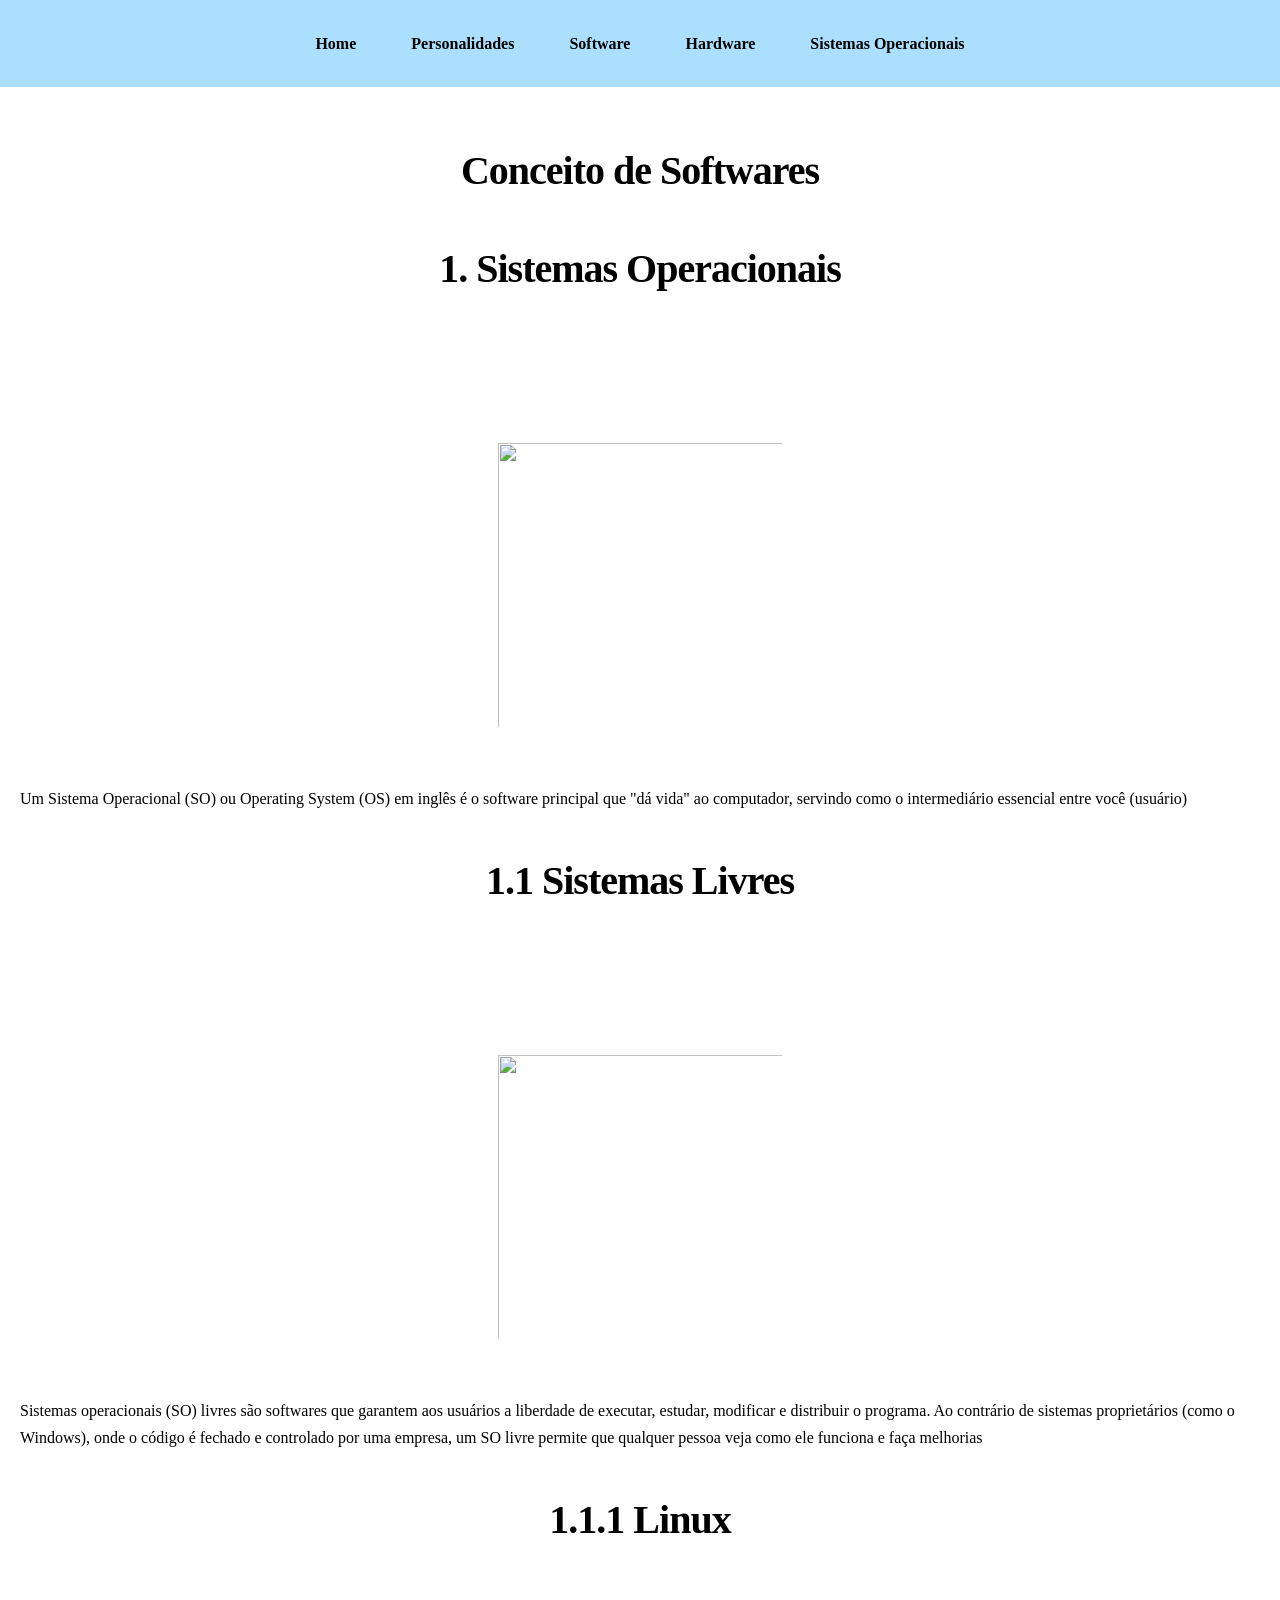
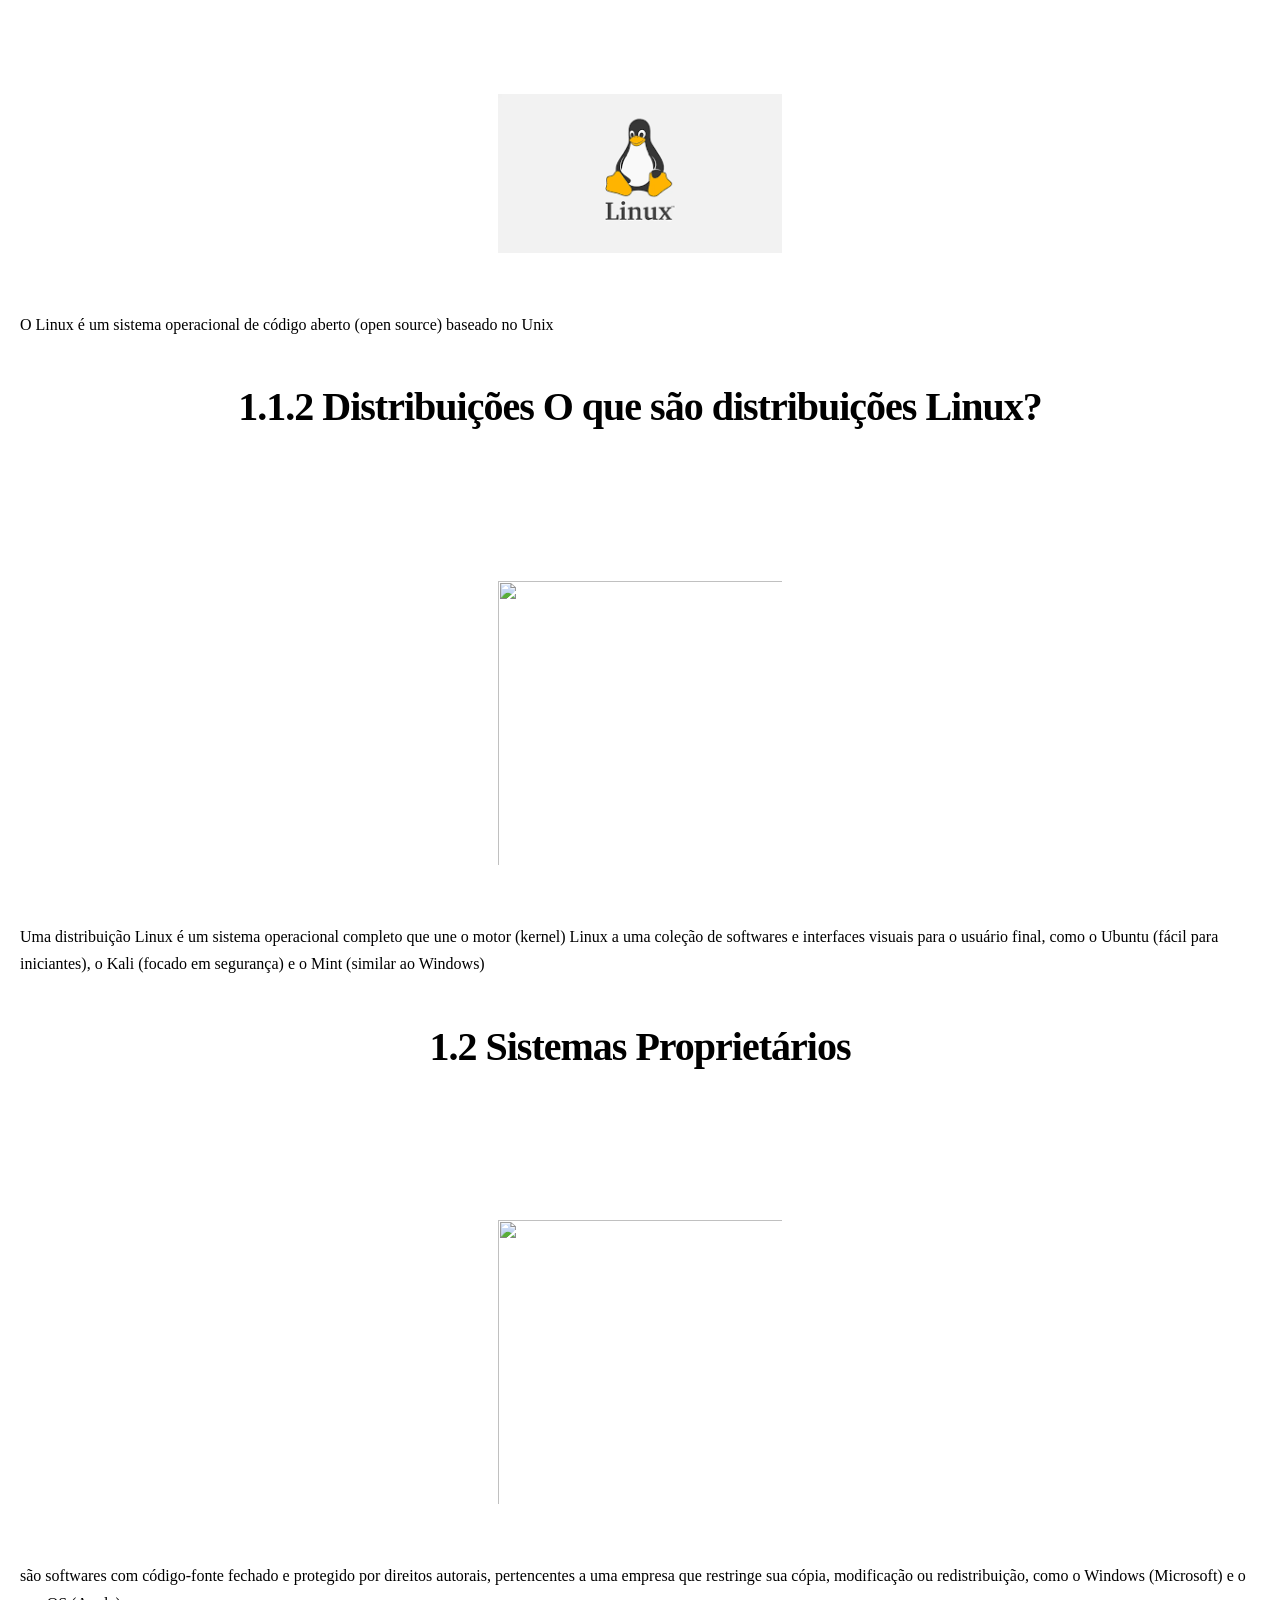
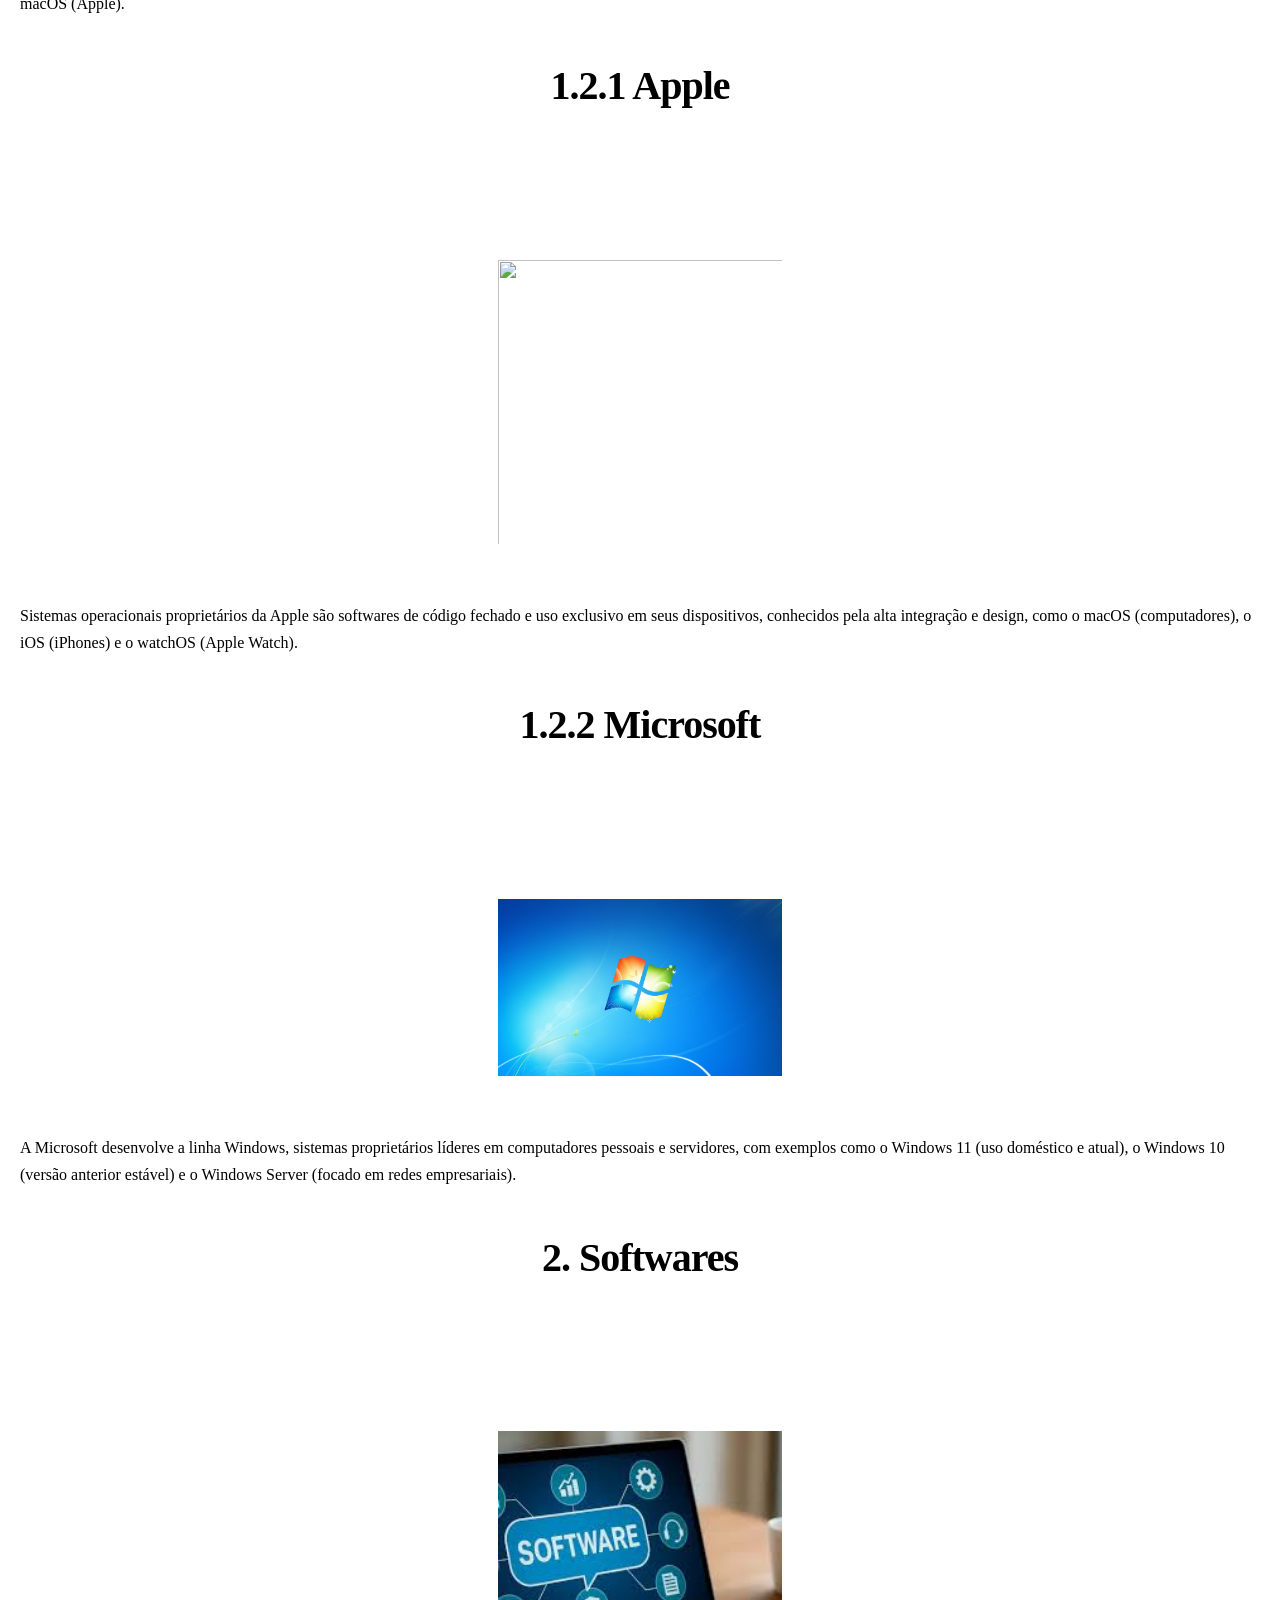
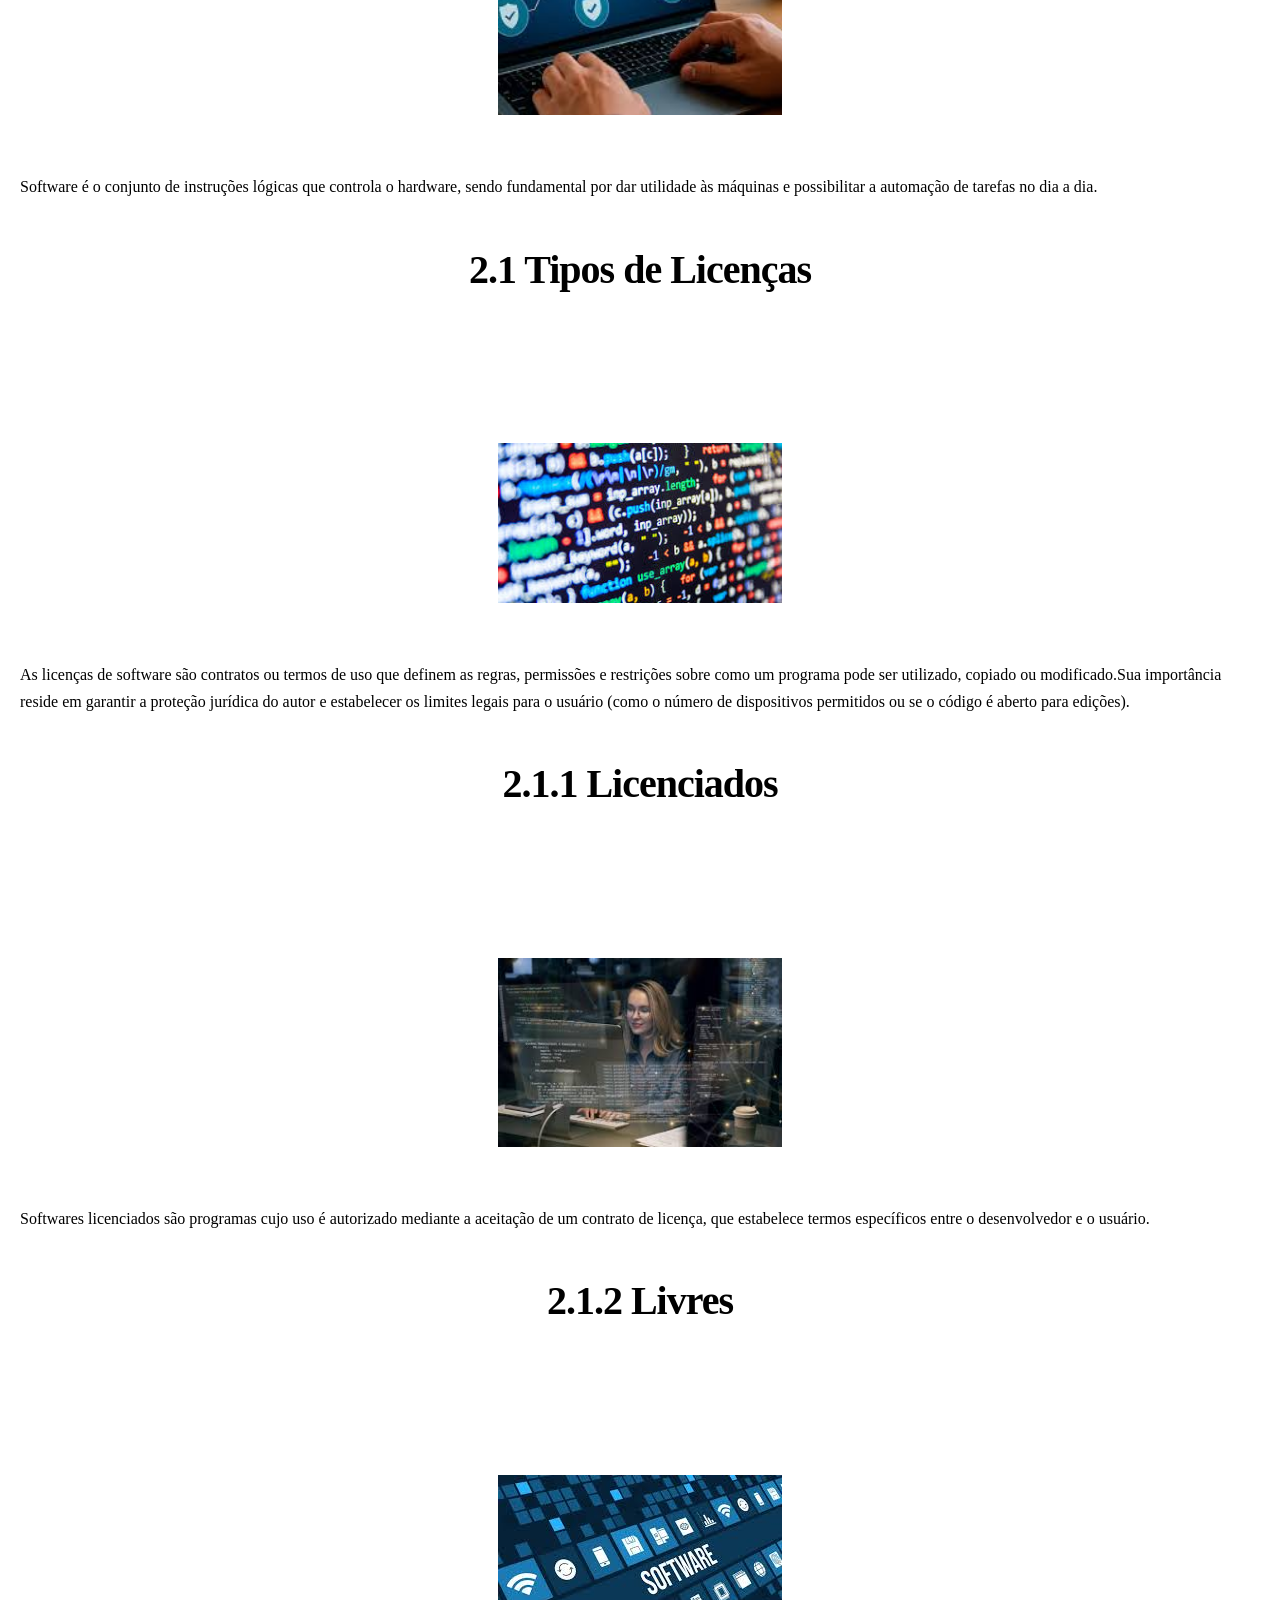
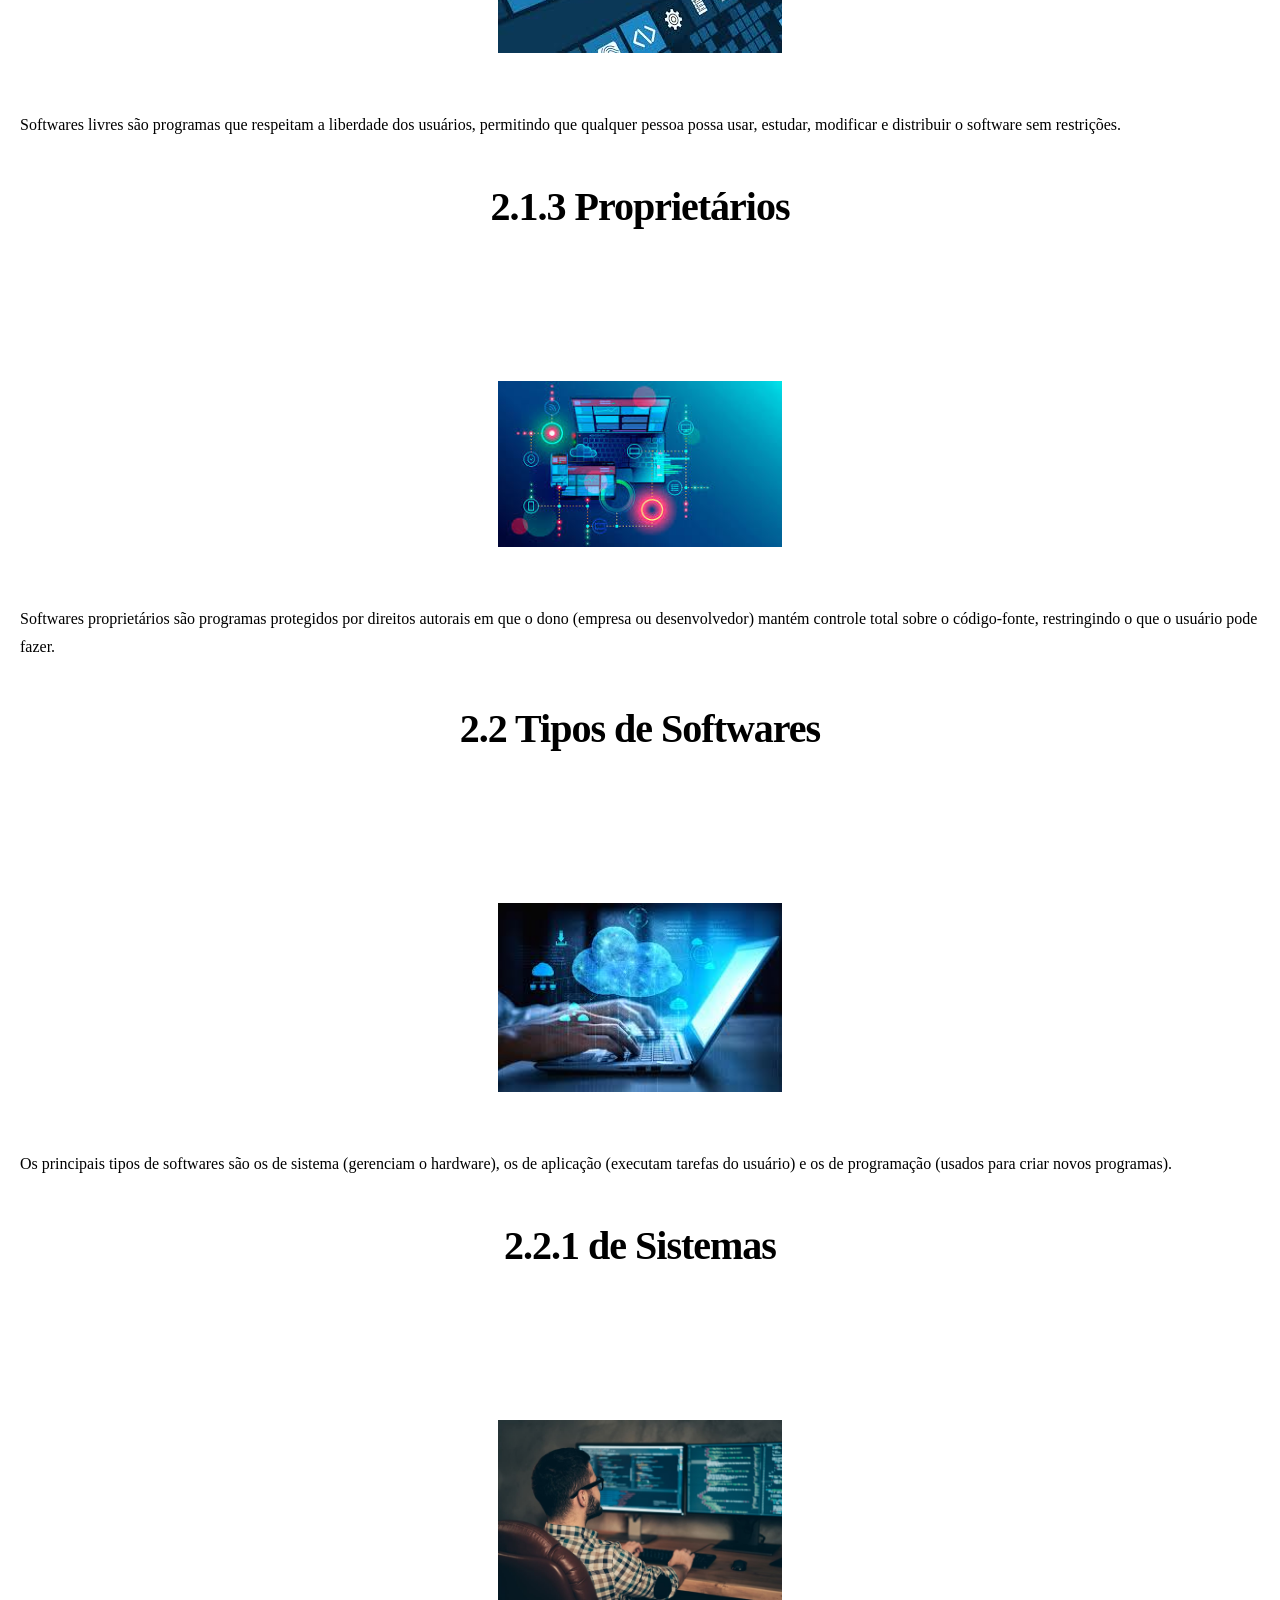
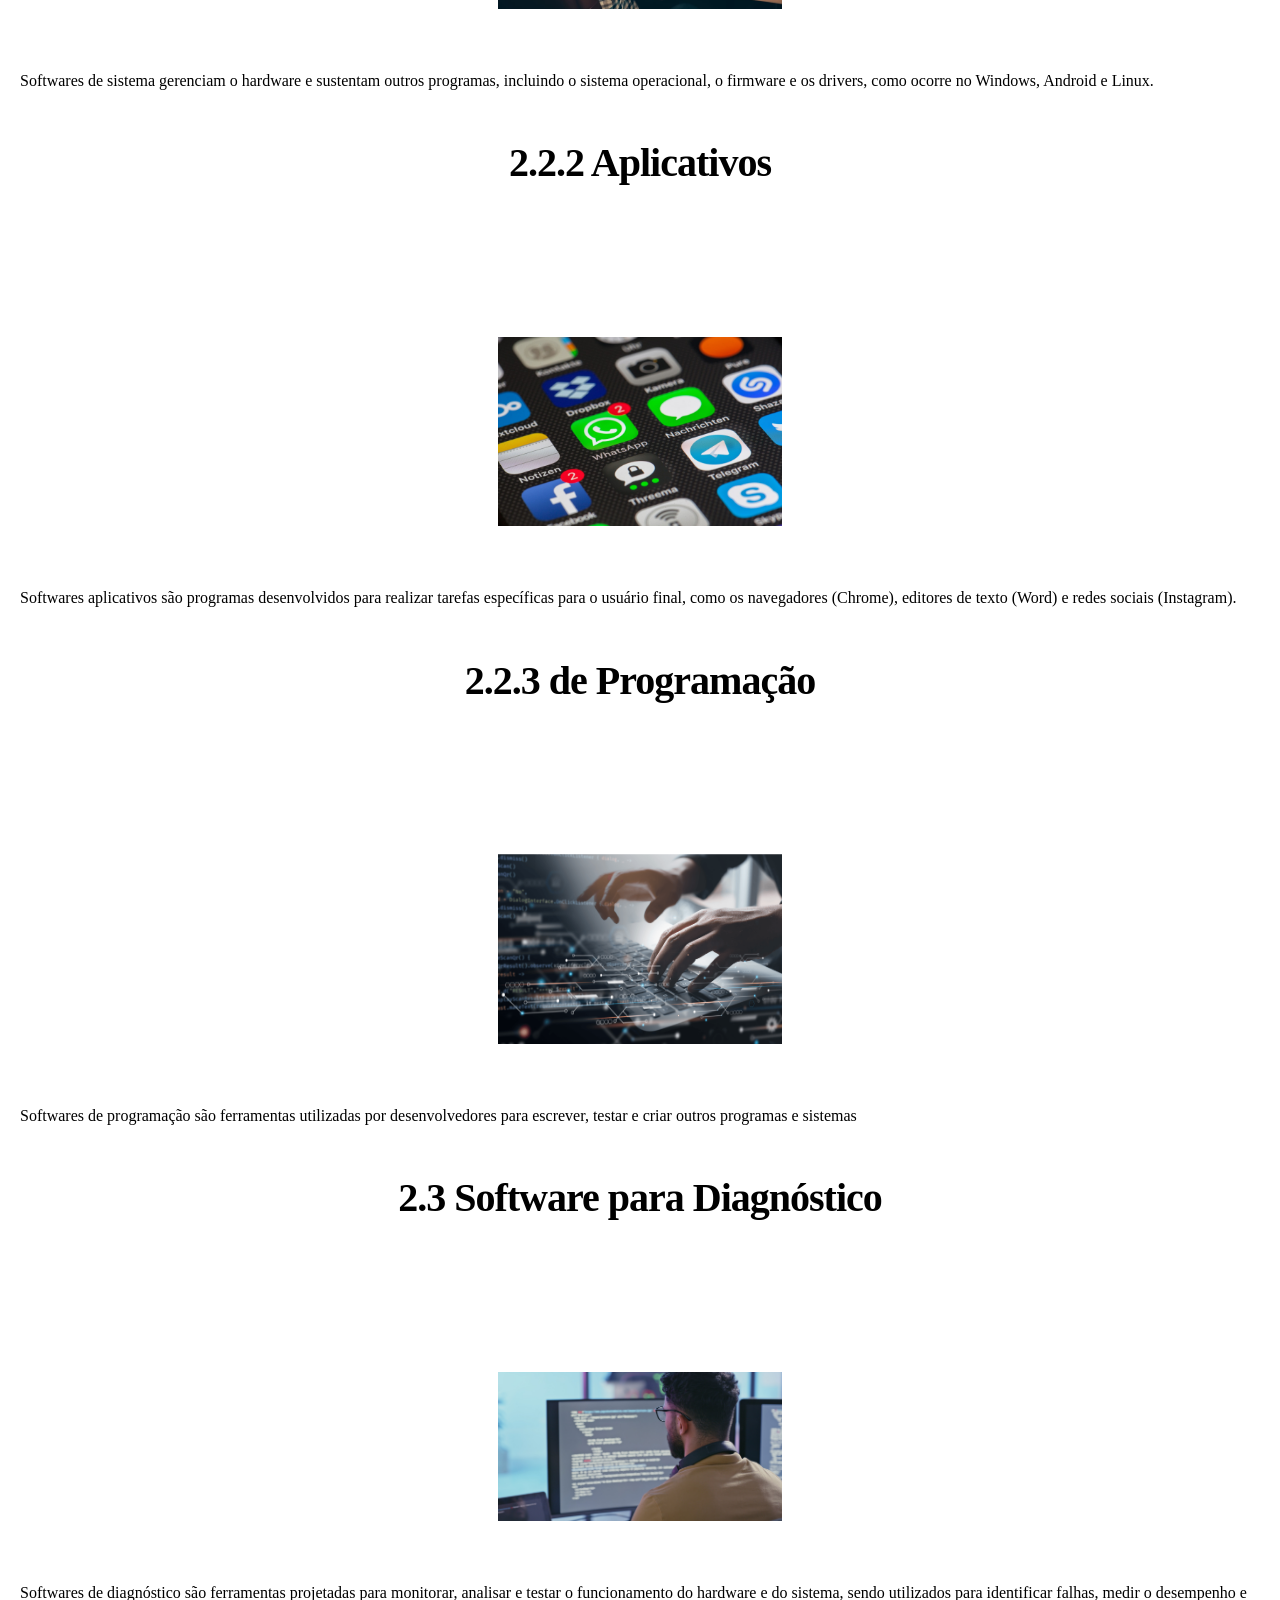
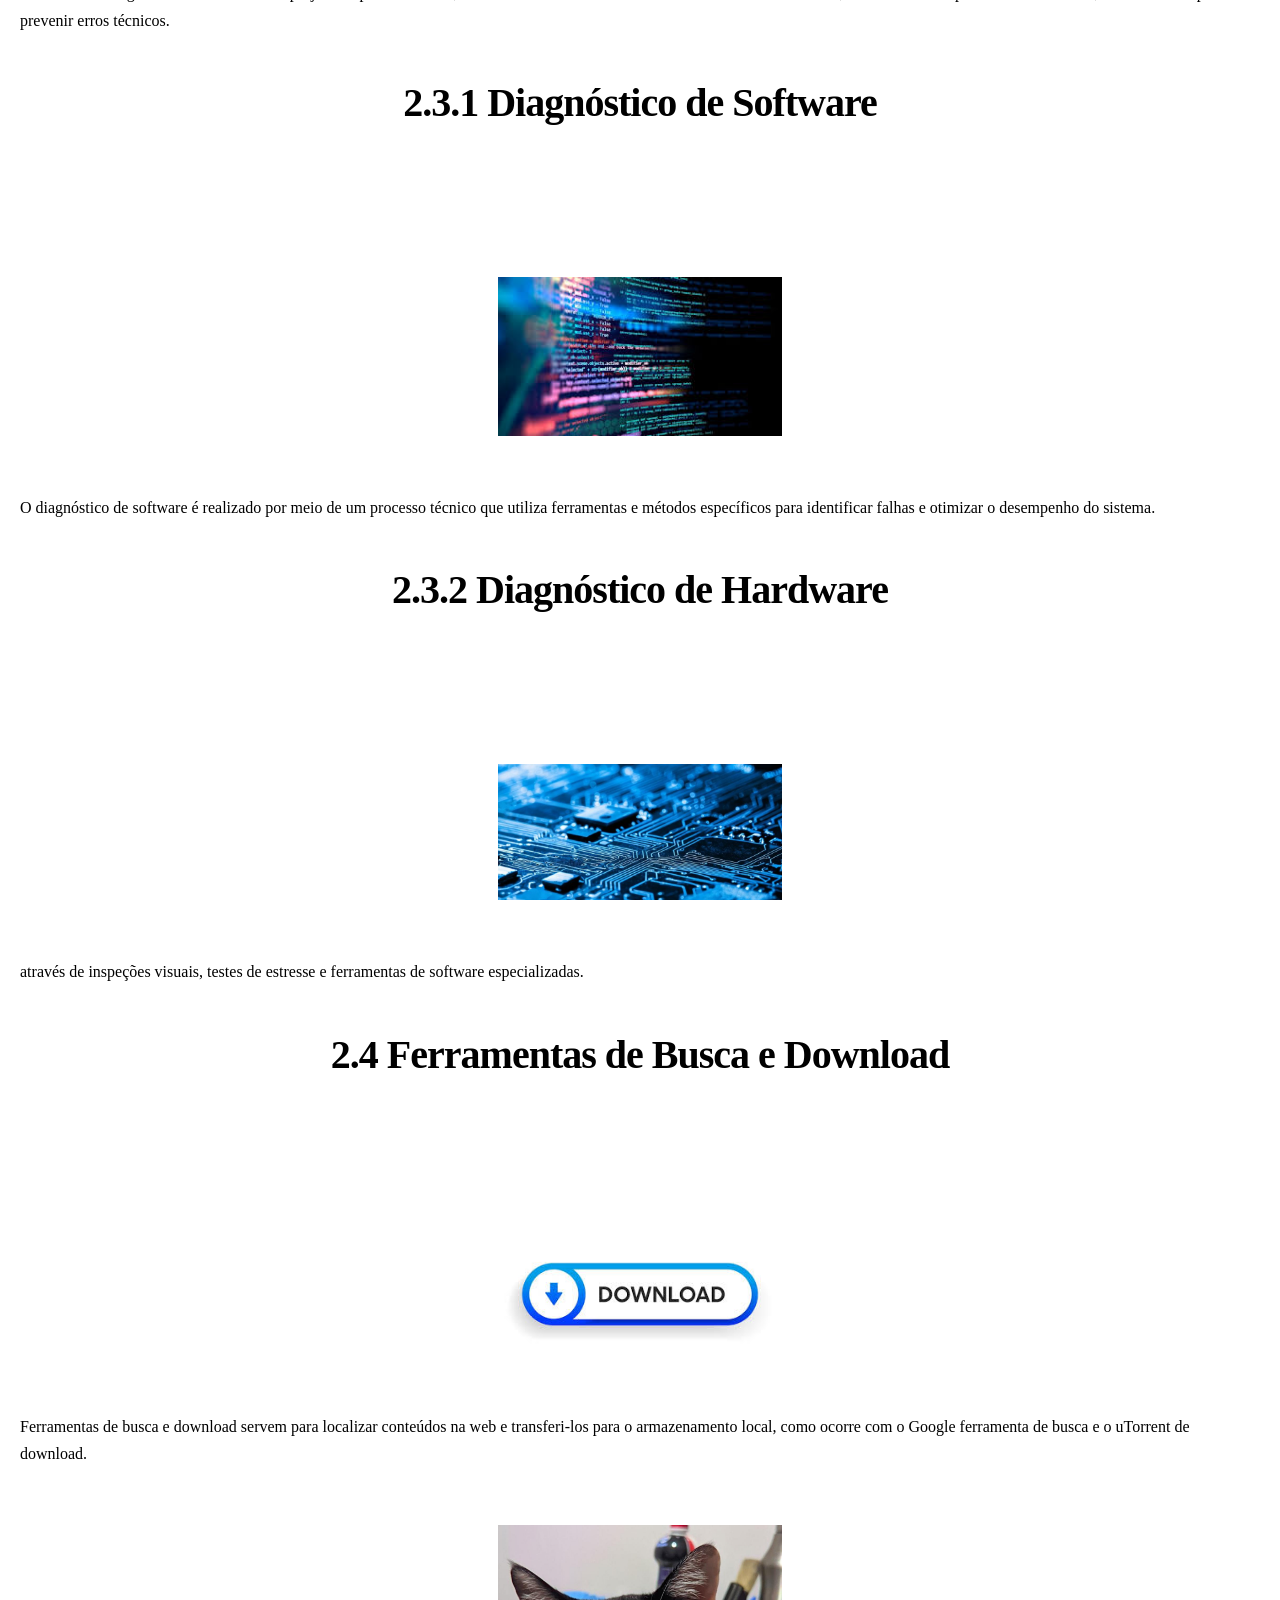
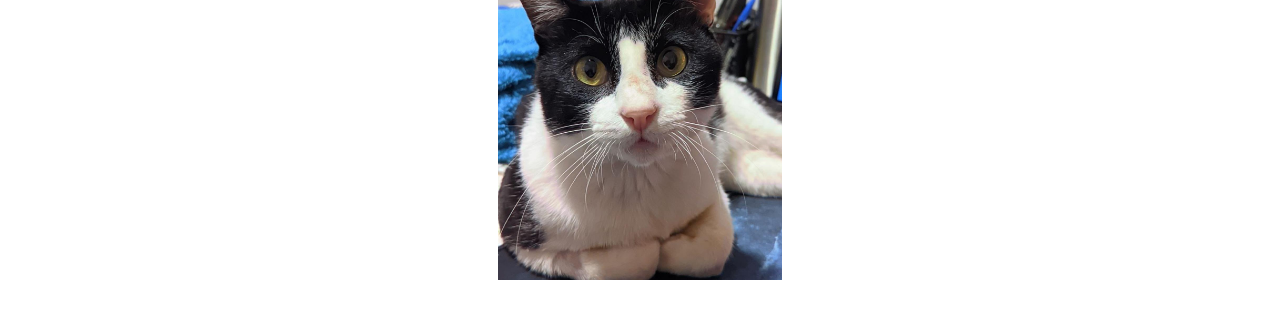
==== software.html @ d5003cd6 "Update software.html N" ====
<html>
<head>
<title>software</title>
<link rel="stylesheet" href="estilo.css">
</head>

<body>
<div id="menu">
<a href="index.html">Home</a>
<a href="personalidades.html">Personalidades</a>
<a href="software.html">Software</a>
<a href="hardware.html">Hardware</a>
<a href="sistemasop.html">Sistemas Operacionais</a>
</div>
<h1>Conceito de Softwares</h1>

<h1>1. Sistemas Operacionais</h1>
<h3>O que são sistemas oc e qual a sua função em um computador?</h3>
<img src="https://a3aengenharia.com.br/wp-content/uploads/2024/12/sistemas-operacionais.jpeg "/>
<p>
Um Sistema Operacional (SO) ou Operating System (OS) em inglês é o software principal que "dá vida" ao computador, servindo como o intermediário essencial entre você (usuário)
</p>
<h1>1.1 Sistemas Livres</h1>
<h3>O que são sistemas operacionais livres</h3>
<img src="https://sistemasdeinfoige.wordpress.com/wp-content/uploads/2014/10/softwarelivre.jpg"/>
<p>
Sistemas operacionais (SO) livres são softwares que garantem aos usuários a liberdade de executar, estudar, modificar e distribuir o programa. Ao contrário de sistemas proprietários (como o Windows), onde o código é fechado e controlado por uma empresa, um SO livre permite que qualquer pessoa veja como ele funciona e faça melhorias
</p>
<h1>1.1.1 Linux</h1>
<h3>O que é o Linux e quais são suas principais características?</h3>
<img src="[data-uri] "/>
<p>
O Linux é um sistema operacional de código aberto (open source) baseado no Unix
</p>
<h1>1.1.2 Distribuições
O que são distribuições Linux?</h1> 
<h3>Cite exemplos.</h3>
<img src="imagens/LINUX.WEBP "/>
<p>
Uma distribuição Linux é um sistema operacional completo que une o motor (kernel) Linux a uma coleção de softwares e interfaces visuais para o usuário final, como o Ubuntu (fácil para iniciantes), o Kali (focado em segurança) e o Mint (similar ao Windows)
</p>
<h1>1.2 Sistemas Proprietários</h1>
<h3>O que são sistemas operacionais proprietários?</h3>
<img src="imagens/sistemas-operacionaisP.PNG "/>
<p>
são softwares com código-fonte fechado e protegido por direitos autorais, pertencentes a uma empresa que restringe sua cópia, modificação ou redistribuição, como o Windows (Microsoft) e o macOS (Apple).
</p>
<h1>1.2.1 Apple</h1>
<h3>Quais são os sistemas operacionais desenvolvidos pela Apple e suas características?</h3>
<img src="imagens/APPLE.WEBP "/>
<p>
Sistemas operacionais proprietários da Apple são softwares de código fechado e uso exclusivo em seus dispositivos, conhecidos pela alta integração e design, como o macOS (computadores), o iOS (iPhones) e o watchOS (Apple Watch).
</p>
<h1>1.2.2 Microsoft</h1>
<h3>Quais são os principais sistemas operacionais da Microsoft?</h3>
<img src="imagens/windows.jpg "/>
<p>
A Microsoft desenvolve a linha Windows, sistemas proprietários líderes em computadores pessoais e servidores, com exemplos como o Windows 11 (uso doméstico e atual), o Windows 10 (versão anterior estável) e o Windows Server (focado em redes empresariais).
</p>

<h1>2. Softwares</h1>
<h3>O que são softwares e qual sua importância?</h3>
<img src="imagens/soft.jpg "/>
<p>
Software é o conjunto de instruções lógicas que controla o hardware, sendo fundamental por dar utilidade às máquinas e possibilitar a automação de tarefas no dia a dia.
</p>
<h1>2.1 Tipos de Licenças</h1>
<h3>O que são licenças de software?</h3>
<img src="imagens/soft2.jpg "/>
<p>
As licenças de software são contratos ou termos de uso que definem as regras, permissões e restrições sobre como um programa pode ser utilizado, copiado ou modificado.Sua importância reside em garantir a proteção jurídica do autor e estabelecer os limites legais para o usuário (como o número de dispositivos permitidos ou se o código é aberto para edições).
</p>
<h1>2.1.1 Licenciados</h1>
<h3>O que são softwares licenciados?</h3>
<img src="imagens/soft3.jpg "/>
<p>
Softwares licenciados são programas cujo uso é autorizado mediante a aceitação de um contrato de licença, que estabelece termos específicos entre o desenvolvedor e o usuário.
</p>
<h1>2.1.2 Livres</h1>
<h3>O que são softwares livres?</h3>
<img src="imagens/soft4.jpg "/>
<p>
Softwares livres são programas que respeitam a liberdade dos usuários, permitindo que qualquer pessoa possa usar, estudar, modificar e distribuir o software sem restrições.
</p>
<h1>2.1.3 Proprietários</h1>
<h3>O que são softwares proprietários?</h3>
<img src="imagens/soft5.jpg "/>
<p>
Softwares proprietários são programas protegidos por direitos autorais em que o dono (empresa ou desenvolvedor) mantém controle total sobre o código-fonte, restringindo o que o usuário pode fazer.
</p>
<h1>2.2 Tipos de Softwares</h1>
<h3>Quais são os principais tipos de softwares?</h3>
<img src="imagens/soft6.jpg "/>
<p>
Os principais tipos de softwares são os de sistema (gerenciam o hardware), os de aplicação (executam tarefas do usuário) e os de programação (usados para criar novos programas).
</p>
<h1>2.2.1 de Sistemas</h1>
<h3>O que são softwares de sistema? Dê exemplos.</h3>
<img src="imagens/soft7.jpg "/>
<p>
Softwares de sistema gerenciam o hardware e sustentam outros programas, incluindo o sistema operacional, o firmware e os drivers, como ocorre no Windows, Android e Linux.
</p>
<h1>2.2.2 Aplicativos</h1>
<h3>O que são softwares aplicativos? Cite exemplos.</h3>
<img src="imagens/soft8.jpeg "/>
<p>
Softwares aplicativos são programas desenvolvidos para realizar tarefas específicas para o usuário final, como os navegadores (Chrome), editores de texto (Word) e redes sociais (Instagram).
</p>
<h1>2.2.3 de Programação</h1>
<h3>O que são softwares de programação? Para que servem?</h3>
<img src="imagens/soft11.png "/>
<p>
Softwares de programação são ferramentas utilizadas por desenvolvedores para escrever, testar e criar outros programas e sistemas
</p>

<h1>2.3 Software para Diagnóstico</h1>
<h3>O que são softwares de diagnóstico e para que são utilizados?</h3>
<img src="imagens/soft9.jpeg "/>
<p>
Softwares de diagnóstico são ferramentas projetadas para monitorar, analisar e testar o funcionamento do hardware e do sistema, sendo utilizados para identificar falhas, medir o desempenho e prevenir erros técnicos.
</p>
<h1>2.3.1 Diagnóstico de Software</h1>
<h3>Como é feito o diagnóstico de software?</h3>
<img src="imagens/soft12.jpg "/>
<p>
O diagnóstico de software é realizado por meio de um processo técnico que utiliza ferramentas e métodos específicos para identificar falhas e otimizar o desempenho do sistema.
</p>
<h1>2.3.2 Diagnóstico de Hardware</h1>
<h3>Como é feito o diagnóstico de hardware?</h3>
<img src="imagens/hard1.jpg "/>
<p>
através de inspeções visuais, testes de estresse e ferramentas de software especializadas.
</p>
<h1>2.4 Ferramentas de Busca e Download</h1>
<h3>O que são ferramentas de busca e download? Cite exemplos.</h3>
<img src="imagens/dow1.jpg "/>
<p>
Ferramentas de busca e download servem para localizar conteúdos na web e transferi-los para o armazenamento local, como ocorre com o Google ferramenta de busca e o uTorrent de download.
</p>
<img src="imagens/gatinho.jpg" />
</body>
</html>
---- estilo.css ----
img{
    width:300px;
    }
    
    a{
    text-decoration:none;
    background-color:rgb(163, 218, 247);
    color:white;
    padding:8px;
    border-radius:5px;
    }Gemini
    CSS Modernizado para Site Educacional
    Logotipo da empresa
    Nova conversa
    Meus itens
    Gems
    Conversas
    CSS Modernizado para Site Educacional
    
    Configurações e ajuda
    Conversa com o Gemini
    Atue como um Especialista em UI/UX Design e Desenvolvedor Front-end Sênior. Analise todos os arquivos HTML anexados para entender a estrutura de IDs, classes e elementos.
    
    Com base nessa análise, reescreva completamente o meu arquivo estilo.css seguindo estas diretrizes:
    
    Estética Moderna: Use uma paleta de cores sofisticada (sugira uma baseada em [insira sua cor de preferência ou marca]), tipografia limpa (priorize fontes de sistema modernas como Inter ou Roboto) e espaçamentos generosos (white space).
    
    Design System: Implemente variáveis CSS (:root) para cores, fontes e bordas, facilitando manutenções futuras.
    
    Responsividade: O CSS deve ser 'mobile-first', garantindo que o layout se ajuste perfeitamente a qualquer tamanho de tela usando Flexbox e CSS Grid.
    
    Componentização: Adicione estilos profissionais para botões (com efeitos hover/active), formulários, cards e menus de navegação.
    
    Refinamento Visual: Inclua sombras sutis (box-shadow), cantos arredondados modernos (border-radius suaves) e transições suaves entre estados.
    
    Por favor, forneça o código completo do arquivo CSS atualizado, mantendo a compatibilidade com as classes já existentes no meu HTML.
    
    Com base na análise estrutural dos seus arquivos HTML (como hardware.html, sistemasop.html e software.html), desenvolvi um novo Sistema de Design para o seu arquivo estilo.css.
    
    Este novo código utiliza uma paleta moderna baseada em Indigo e Slate, tipografia limpa via Google Fonts (Inter) e uma estrutura Mobile-First com Flexbox. O layout agora transforma os elementos soltos em componentes visualmente integrados, como cards e menus de navegação profissionais.
    
    Seu novo arquivo estilo.css está pronto:
    Ícone do app CSS
     estilo 
    CSS
    
    Principais Melhorias Implementadas:
    Design System (:root): Centralizei cores, espaçamentos e sombras em variáveis CSS. Isso permite que você mude a cor principal de todo o site alterando apenas uma linha (--primary).
    
    Menu de Navegação: Transformei a lista de links em uma barra de navegação moderna e "sticky" (fixa ao rolar), com efeitos de hover suaves e cantos arredondados.
    
    Tipografia e Hierarquia: Utilizei a fonte Inter para maior legibilidade e adicionei um detalhe de borda lateral nos títulos h1 para criar um visual de "portal de notícias" ou documentação técnica.
    
    Responsividade (Mobile-First): O site agora se ajusta automaticamente. Em telas pequenas, o menu se reorganiza em grade e as fontes diminuem proporcionalmente.
    
    Refinamento de Imagens: Todas as imagens agora possuem sombras sutis (box-shadow) e bordas arredondadas, evitando o aspecto "quadrado" antigo e garantindo que nunca ultrapassem a largura da tela.
    
    Componentização: Seções como #tudo, #principal e #windows foram estilizadas como "Cards" brancos sobre um fundo cinza muito claro, criando profundidade visual e foco no conteúdo.
    
    Como aplicar:
    Basta substituir o conteúdo do seu arquivo estilo.css atual pelo código gerado acima. Como mantive a compatibilidade com os IDs existentes (#tudo, #menu, #principal, #windows), todas as páginas serão atualizadas instantaneamente.
    
    faça esse arquivo estilo.css mais aesthtetic, em uma vibe fofa com cores pastel
    
    Seu novo arquivo estilo.css está pronto! ✨
    Ícone do app CSS
     estilo_aesthetic 
    CSS
    
    Transformei o código anterior em uma versão "Soft Aesthetic/Kawaii", focada em cores pastel, formas arredondadas e uma experiência visual muito mais fofa e relaxante.
    
    O que mudou na "Vibe":
    Paleta de Cores: Usei o Rosa Sakura (#ffb7c5) como cor principal, com toques de Azul Bebê, Verde Matcha e Creme.
    
    Tipografia: Troquei para a fonte Quicksand, que tem terminações arredondadas, combinando perfeitamente com a estética fofa.
    
    Efeito de Fundo: Adicionei um padrão discreto de pontinhos (polka dots) no fundo usando gradientes CSS, dando uma textura de papel de carta.
    
    Botões de Nuvem: O menu agora parece flutuar. Os links têm uma sombra sólida que faz eles parecerem "clicáveis" e físicos, com uma animação bouncy (elástica) ao passar o mouse.
    
    Molduras de Fotos: As imagens agora têm uma borda branca larga, como se fossem fotos Polaroid ou adesivos colados no site.
    
    Detalhes Visuais:
    
    Bordas tracejadas no menu.
    
    Scrollbar personalizada em tom de rosa.
    
    Sombras suaves (soft glow) em vez de sombras cinzas pesadas.
    
    Animação de entrada: O conteúdo surge suavemente de baixo para cima quando a página carrega.
    
    Basta substituir o conteúdo do seu arquivo CSS por este novo código! 🌸✨
    
    
    
    
    
    Suas conversas com Serviço Nacional de Aprendizagem Industrial não são usadas para aprimorar nossos modelos. O Gemini é uma IA e pode cometer erros. Sua privacidade e o GeminiAbre em uma nova janela
    
    /* Aesthetic Pastel Edition 
       Design System: Soft, Kawaii & Clean
    */
    
    @import url('https://fonts.googleapis.com/css2?family=Quicksand:wght@300;500;700&display=swap');
    
    :root {
        /* Palette Pastel Soft */
        --primary: #ffb7c5;       /* Rosa Sakura */
        --secondary: #c4def6;     /* Azul Bebê */
        --accent: #e2f0cb;       /* Verde Matcha */
        --highlight: #fcf4dd;    /* Creme/Amarelo Pastel */
        --text-main: #6d5d6e;    /* Cinza arroxeado suave */
        --bg-main: #fffafb;      /* Branco rosado */
        --bg-card: #ffffff;
        
        /* Variables */
        --radius-soft: 20px;
        --radius-circle: 50px;
        --shadow-cloud: 0 8px 30px rgba(255, 183, 197, 0.2);
        --transition-bouncy: all 0.4s cubic-bezier(0.175, 0.885, 0.32, 1.275);
        --font-main: 'Quicksand', sans-serif;
    }
    
    /* Base */
    * {
        margin: 0;
        padding: 0;
        box-sizing: border-box;
        cursor: url('https://cur.cursors-4u.net/symbols/sym-1/sym49.cur'), auto !important; /* Cursor fofo opcional */
    }
    
    body {
        font-family: var(--font-main);
        background-color: var(--bg-main);
        background-image: 
            radial-gradient(var(--secondary) 0.5px, transparent 0.5px), 
            radial-gradient(var(--primary) 0.5px, var(--bg-main) 0.5px);
        background-size: 20px 20px;
        background-position: 0 0, 10px 10px;
        color: var(--text-main);
        line-height: 1.7;
    }
    
    #tudo {
        max-width: 900px;
        margin: 40px auto;
        padding: 20px;
        animation: fadeIn 1s ease-out;
    }
    
    @keyframes fadeIn {
        from { opacity: 0; transform: translateY(10px); }
        to { opacity: 1; transform: translateY(0); }
    }
    
    /* Menu Aesthetic */
    #menu {
        display: flex;
        justify-content: center;
        gap: 15px;
        margin-bottom: 50px;
        flex-wrap: wrap;
        background: rgba(159, 218, 254, 0.861);
        padding: 20px;
        border-radius: var(--radius-circle);
        backdrop-filter: blur(5px);
        border: 2px dashed var(--primary);
    }
    
    #menu a {
        text-decoration: none;
        color: var(--text-main);
        font-weight: 700;
        padding: 10px 20px;
        border-radius: var(--radius-circle);
        background: var(--bg-card);
        transition: var(--transition-bouncy);
        box-shadow: 0 4px 0 var(--primary);
        border: 2px solid var(--primary);
    }
    
    #menu a:hover {
        transform: scale(1.1) rotate(-2deg);
        background: var(--primary);
        color: white;
    }
    
    /* Typography */
    h1 {
        font-size: 2.5rem;
        text-align: center;
        color: var(--primary);
        margin-bottom: 30px;
        text-shadow: 2px 2px 0 var(--highlight);
        letter-spacing: -1px;
    }
    
    h3 {
        display: inline-block;
        background: var(--secondary);
        color: white;
        padding: 5px 15px;
        border-radius: 10px 0 10px 0;
        margin-top: 30px;
    }
    
    p {
        background: var(--bg-card);
        padding: 20px;
        border-radius: var(--radius-soft);
        border-left: 5px solid var(--accent);
        margin: 15px 0;
        box-shadow: var(--shadow-cloud);
    }
    
    /* Images Kawaii Style */
    img {
        max-width: 100%;
        height: auto;
        border-radius: var(--radius-soft);
        border: 8px solid white;
        box-shadow: var(--shadow-cloud);
        display: block;
        margin: 30px auto;
        transition: var(--transition-bouncy);
    }
    
    img:hover {
        transform: scale(1.03);
        filter: brightness(1.05);
    }
    
    /* Seções Específicas */
    #principal, #windows {
        background: transparent;
        padding: 0;
    }
    
    /* Custom Scrollbar */
    ::-webkit-scrollbar {
        width: 10px;
    }
    ::-webkit-scrollbar-track {
        background: var(--bg-main);
    }
    ::-webkit-scrollbar-thumb {
        background: var(--primary);
        border-radius: 10px;
    }
    
    /* Mobile */
    @media (max-width: 600px) {
        #menu {
            gap: 10px;
            padding: 10px;
        }
        #menu a {
            font-size: 0.8rem;
            padding: 8px 12px;
        }
        h1 {
            font-size: 1.8rem;
        }
    }
    estilo_aesthetic.css
    Exibindo estilo_aesthetic.css.
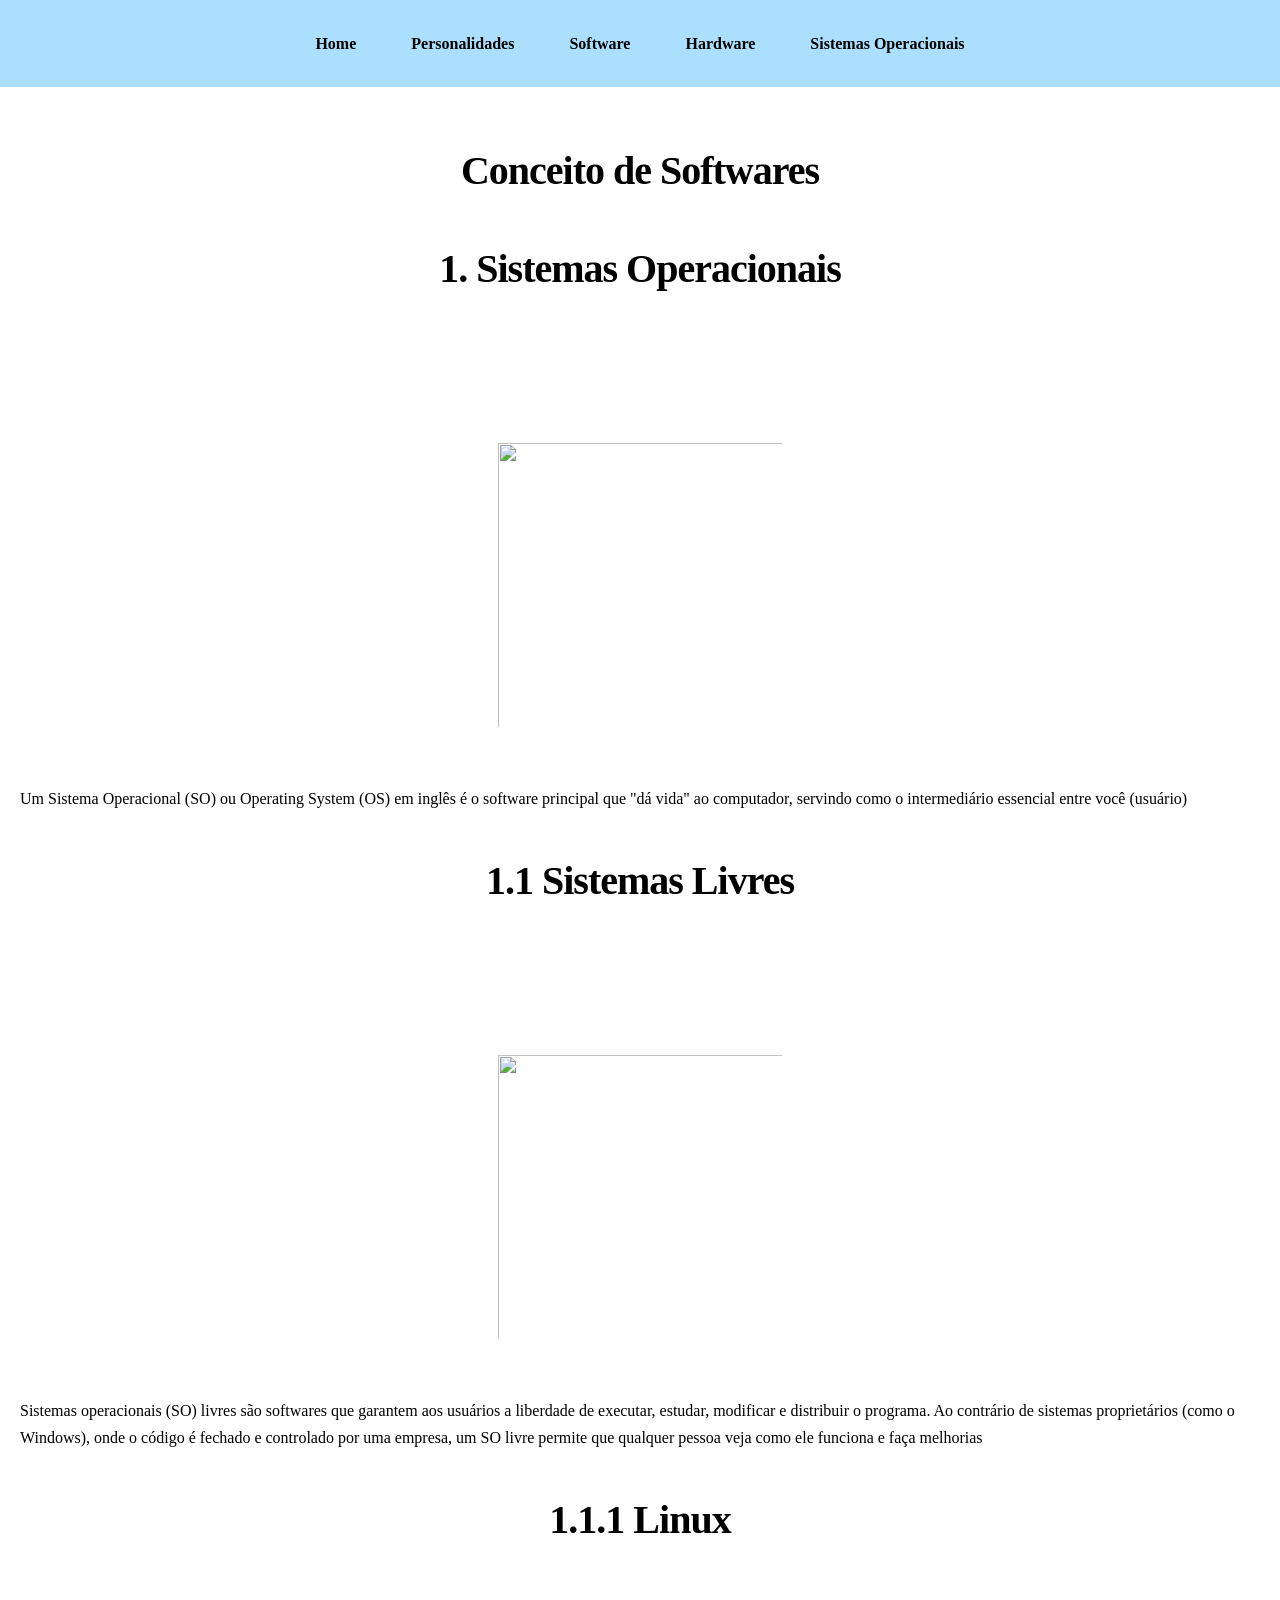
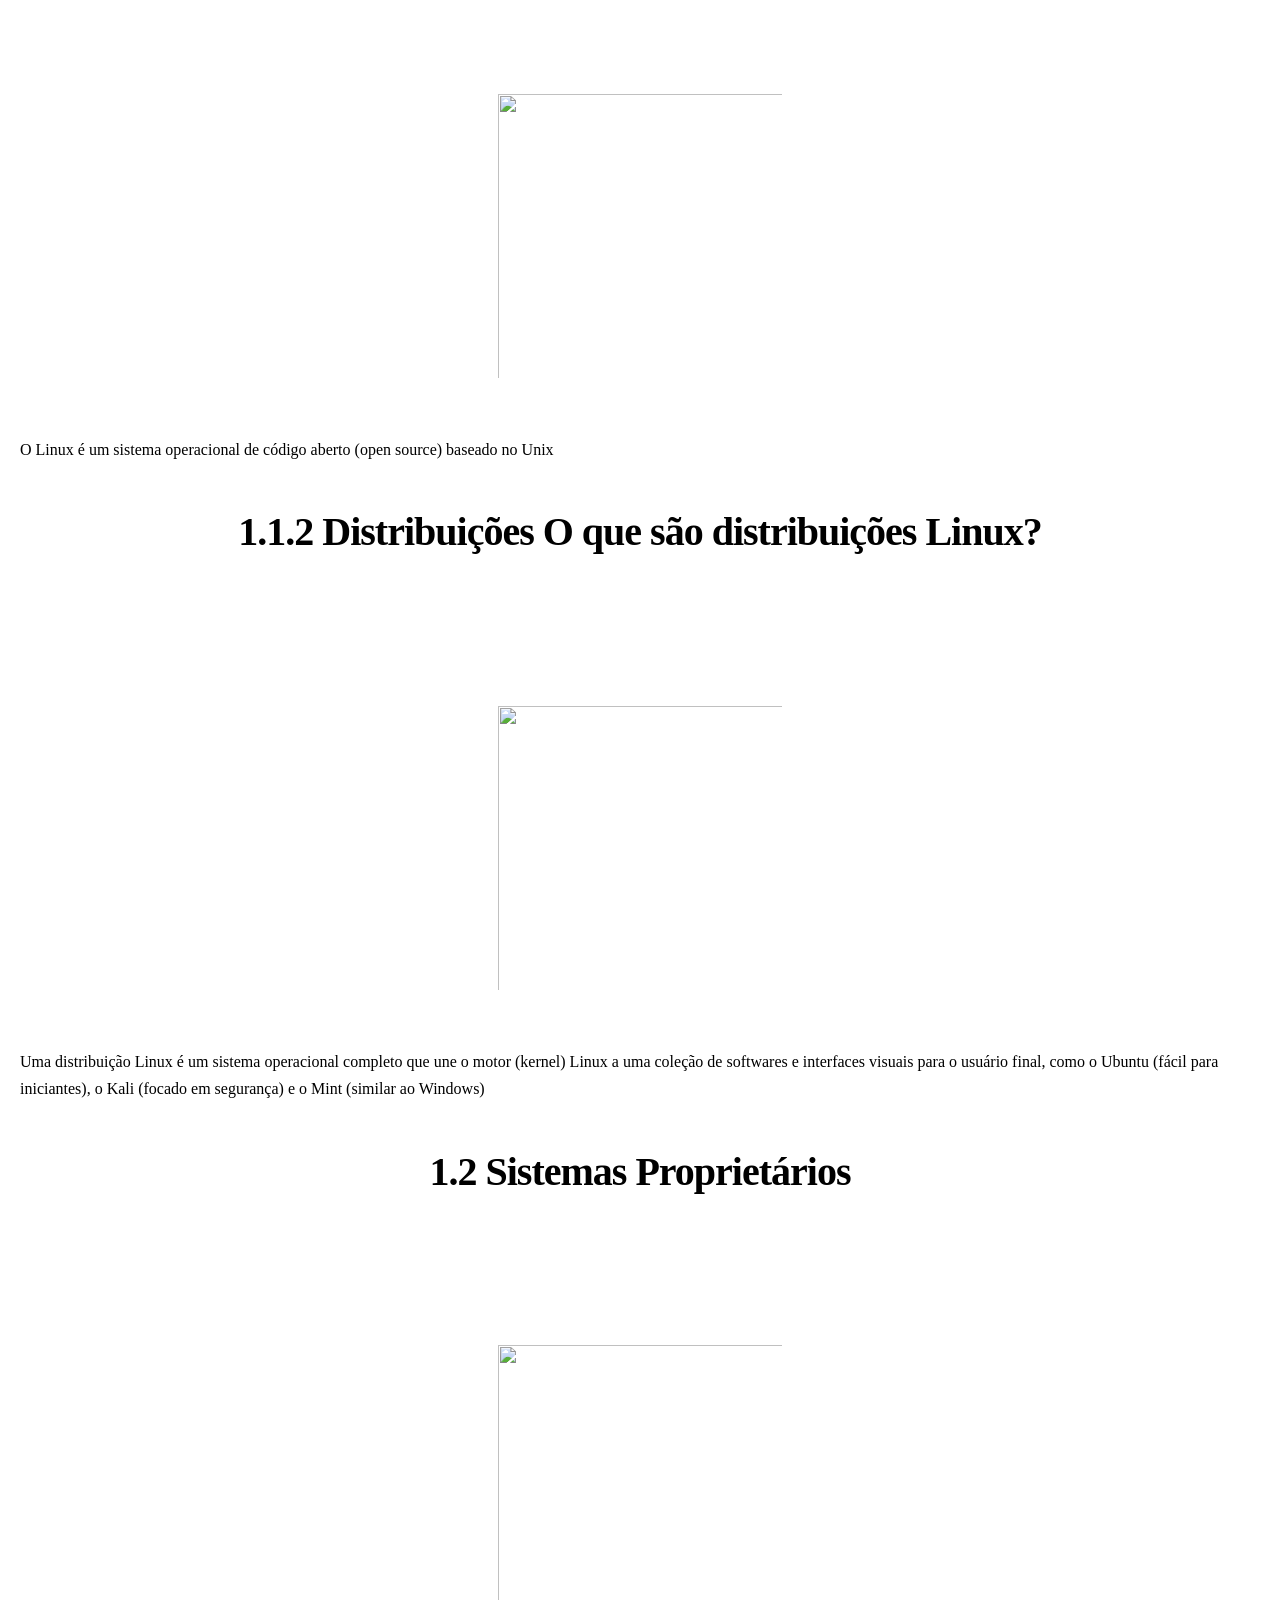
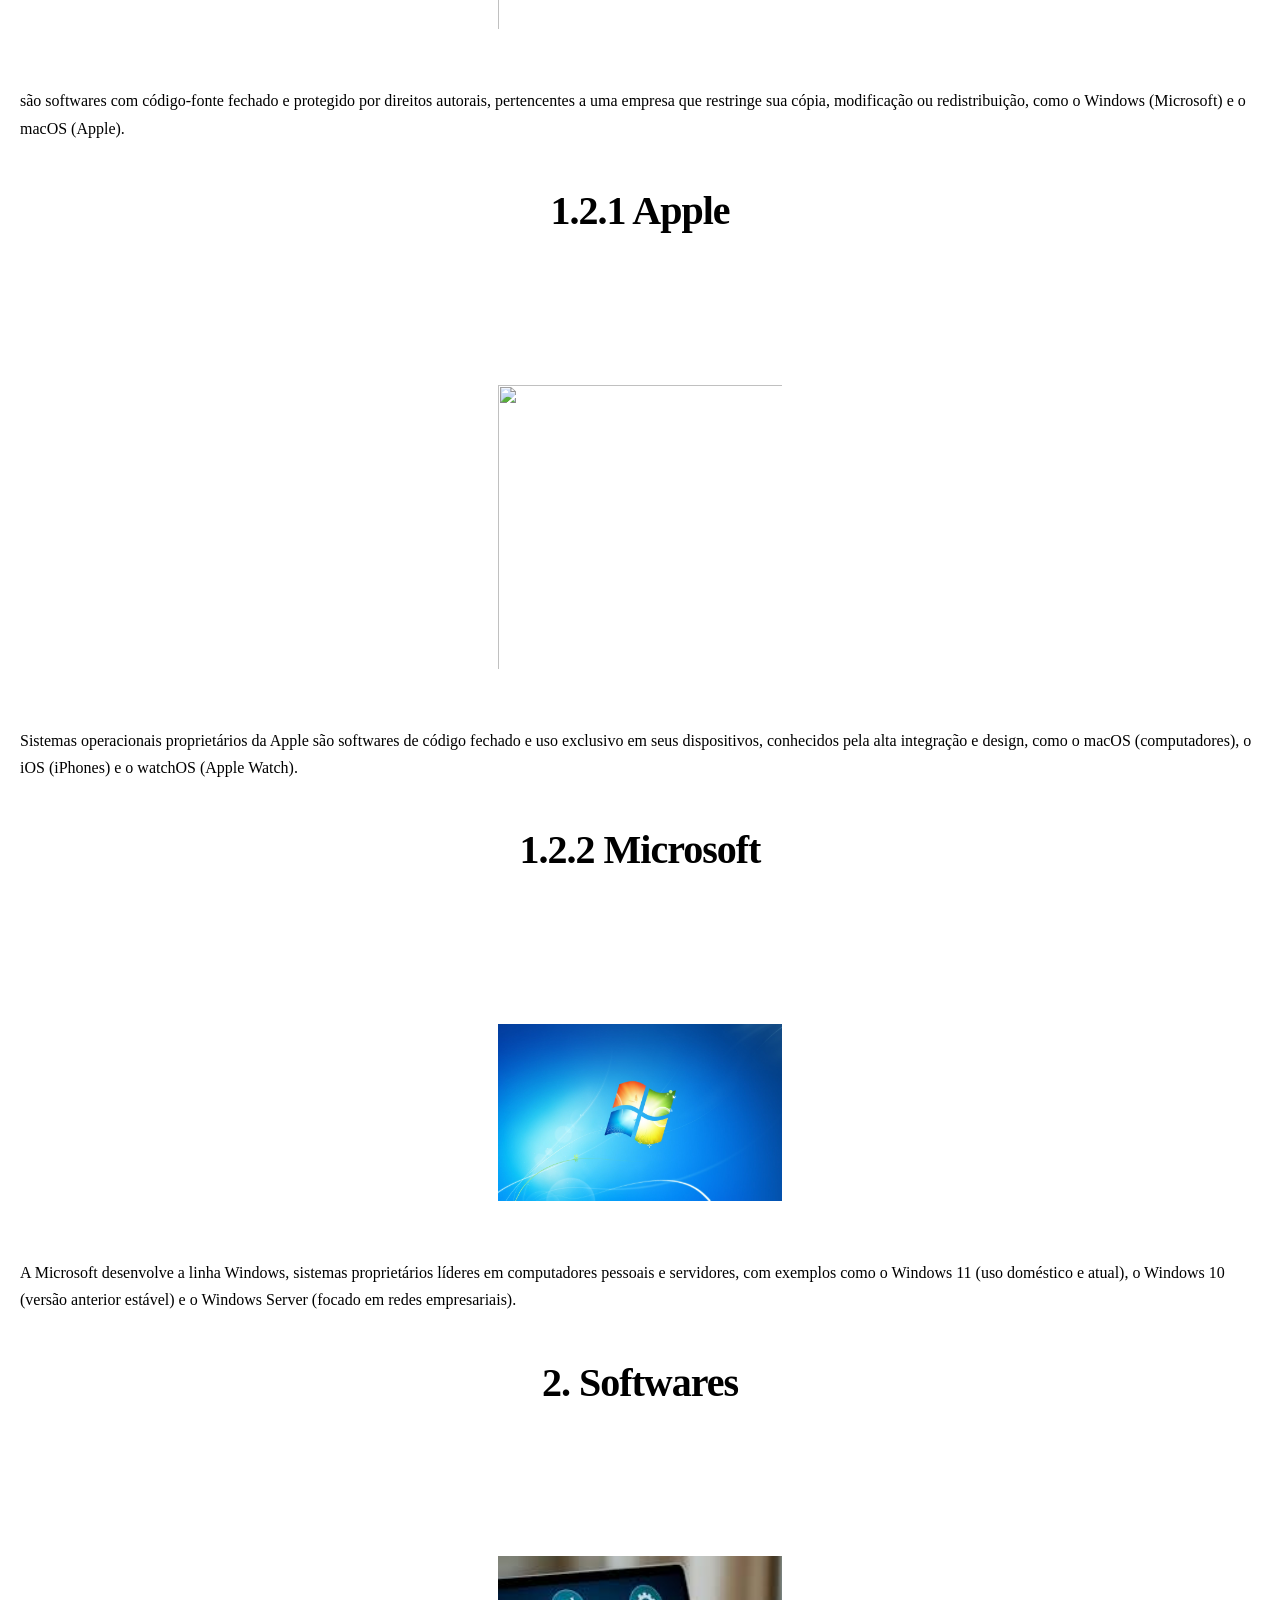
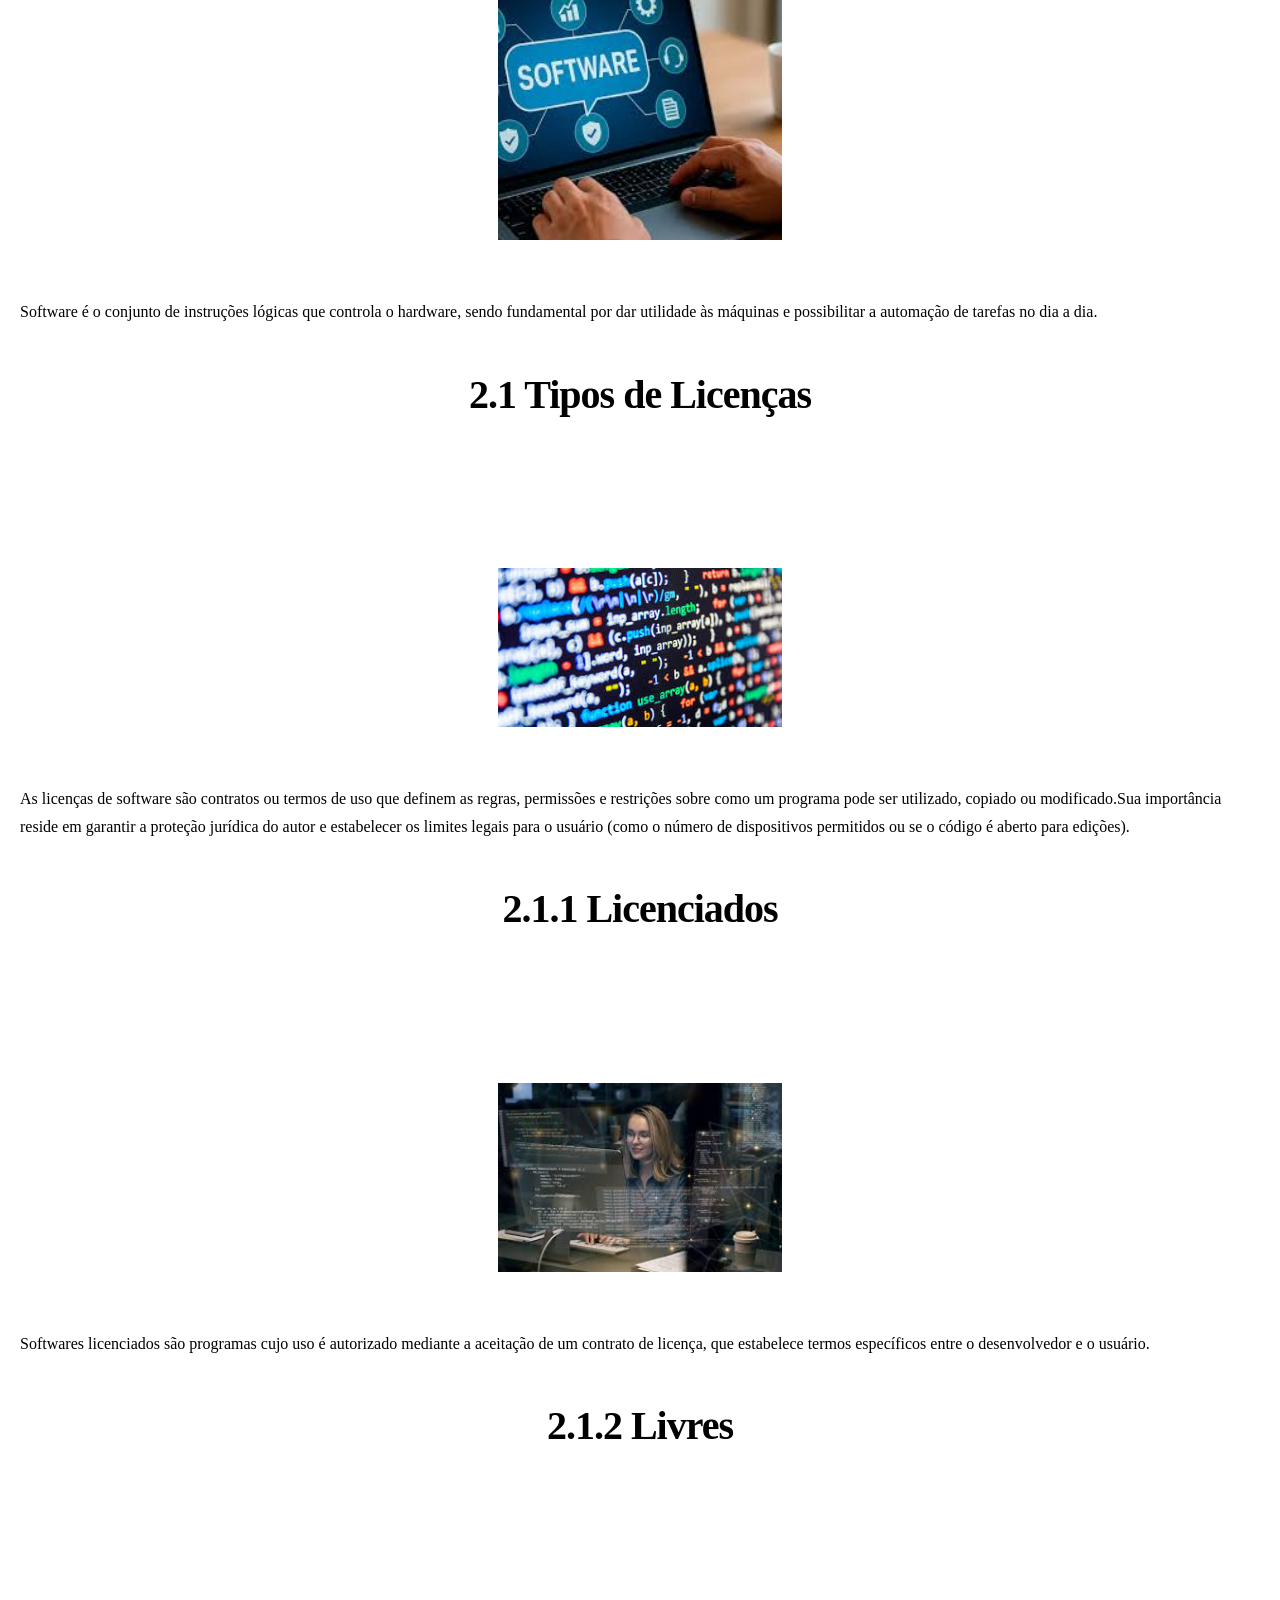
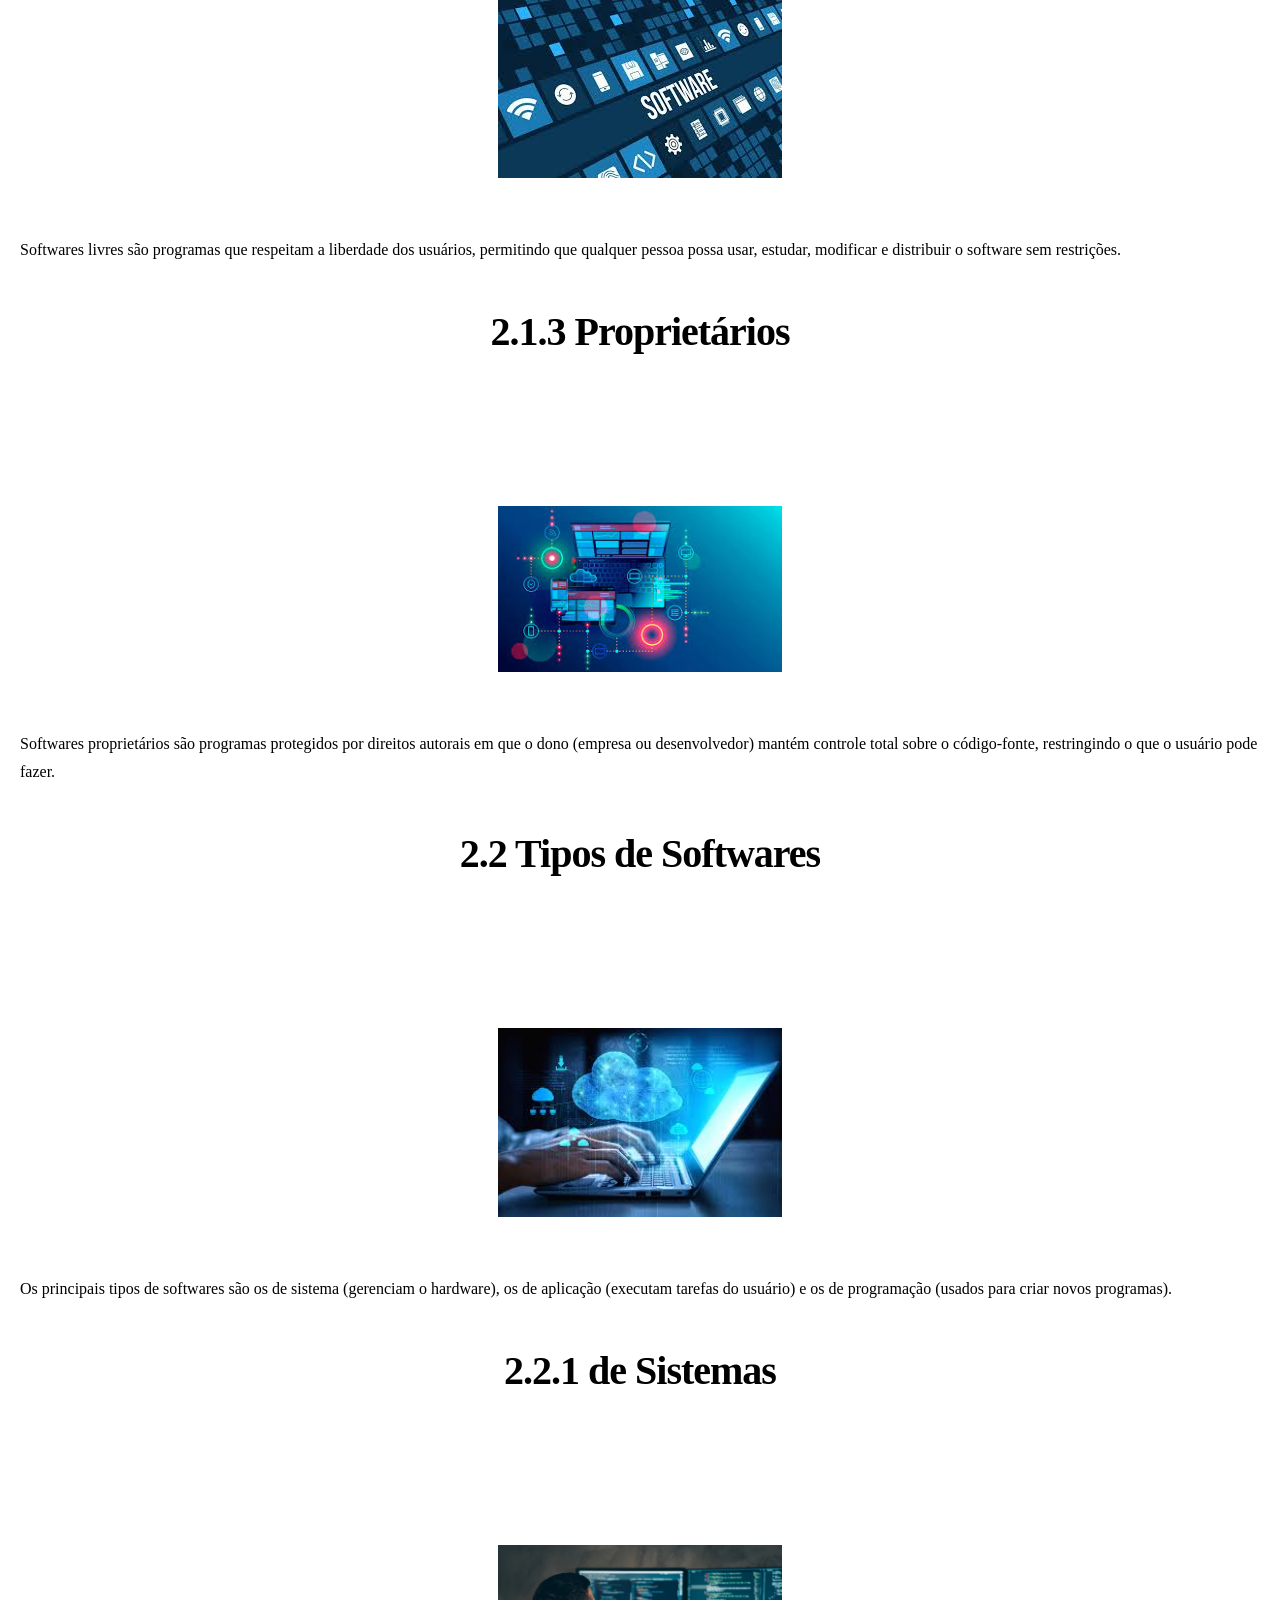
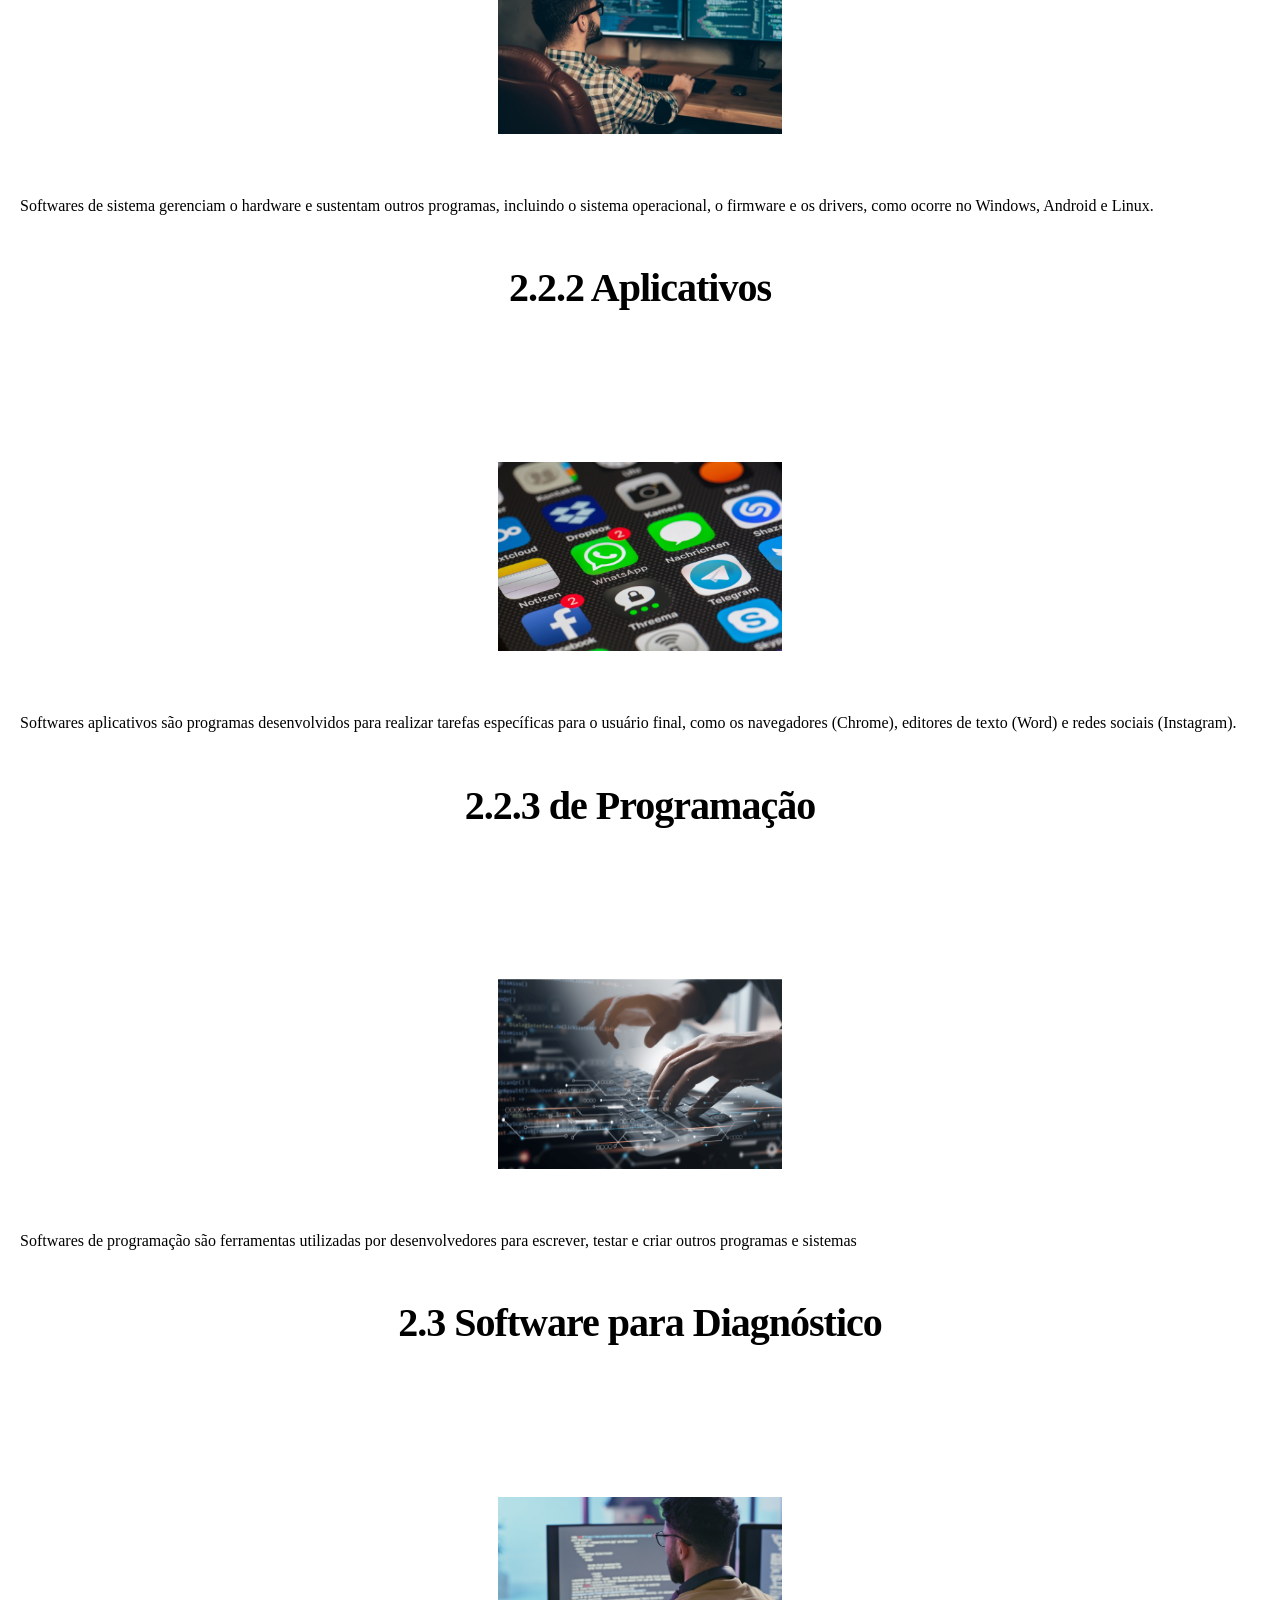
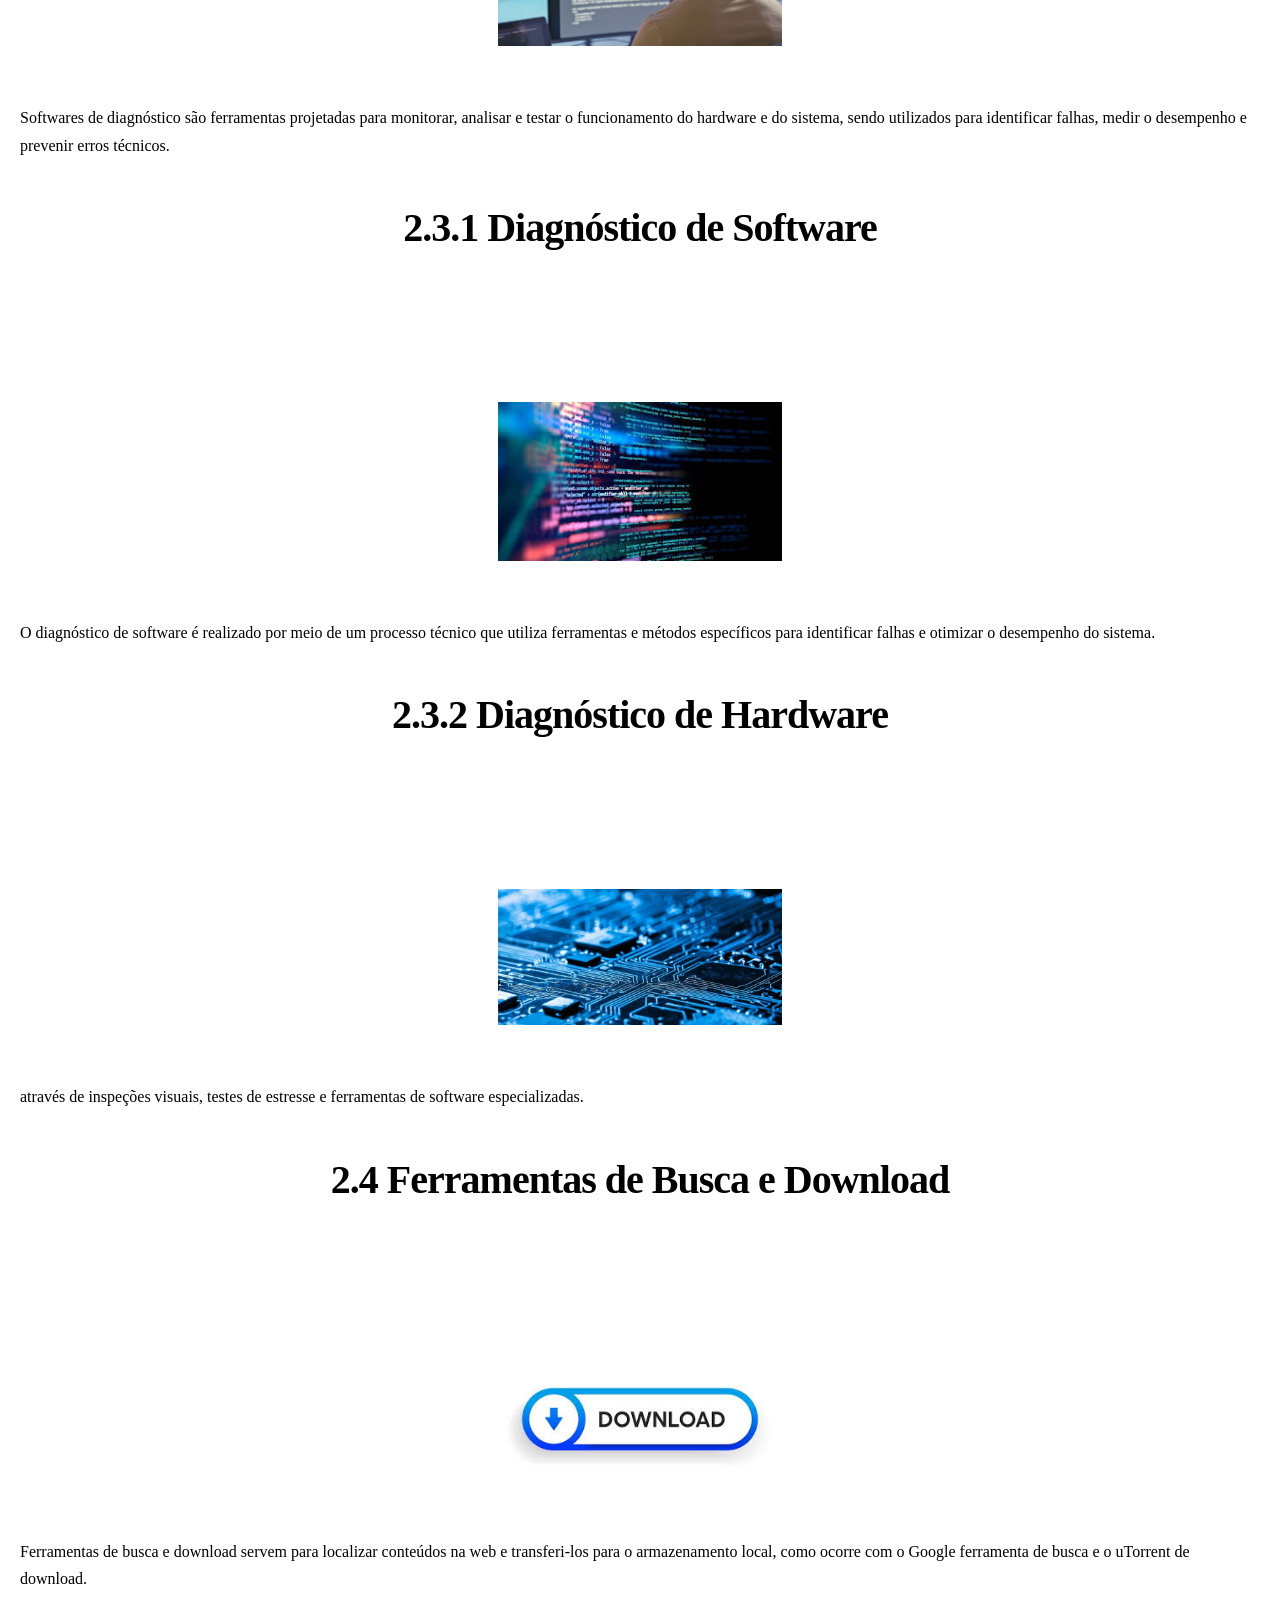
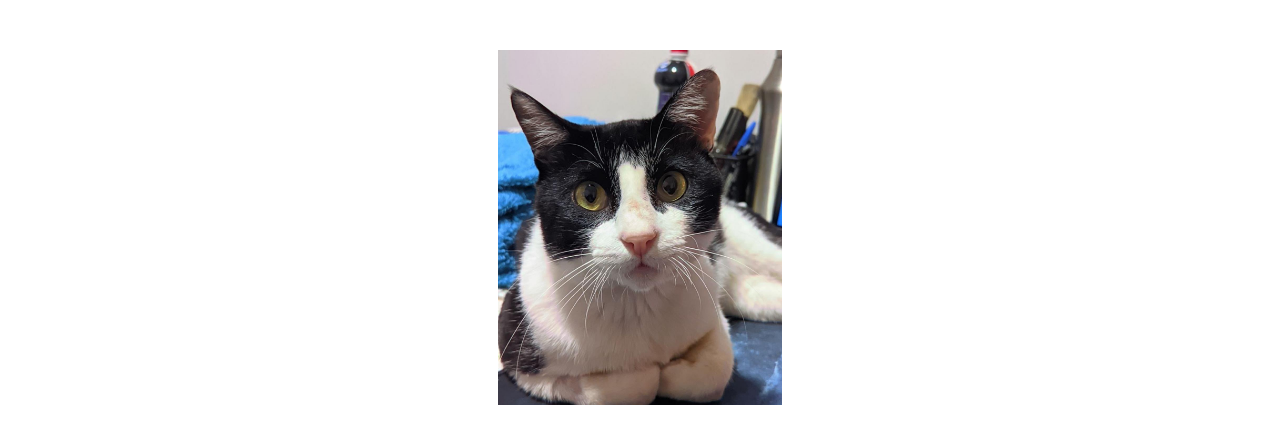
==== commit 2e335fb7: "Update software.html M" ====
--- a/software.html
+++ b/software.html
@@ -28,7 +28,7 @@
 </p>
 <h1>1.1.1 Linux</h1>
 <h3>O que é o Linux e quais são suas principais características?</h3>
-<img src="[data-uri] "/>
+<img src="https://t.ctcdn.com.br/LkXtWliq3fIldus5PmMkXPNWybE=/1200x675/smart/i820755.jpeg"/>
 <p>
 O Linux é um sistema operacional de código aberto (open source) baseado no Unix
 </p>
